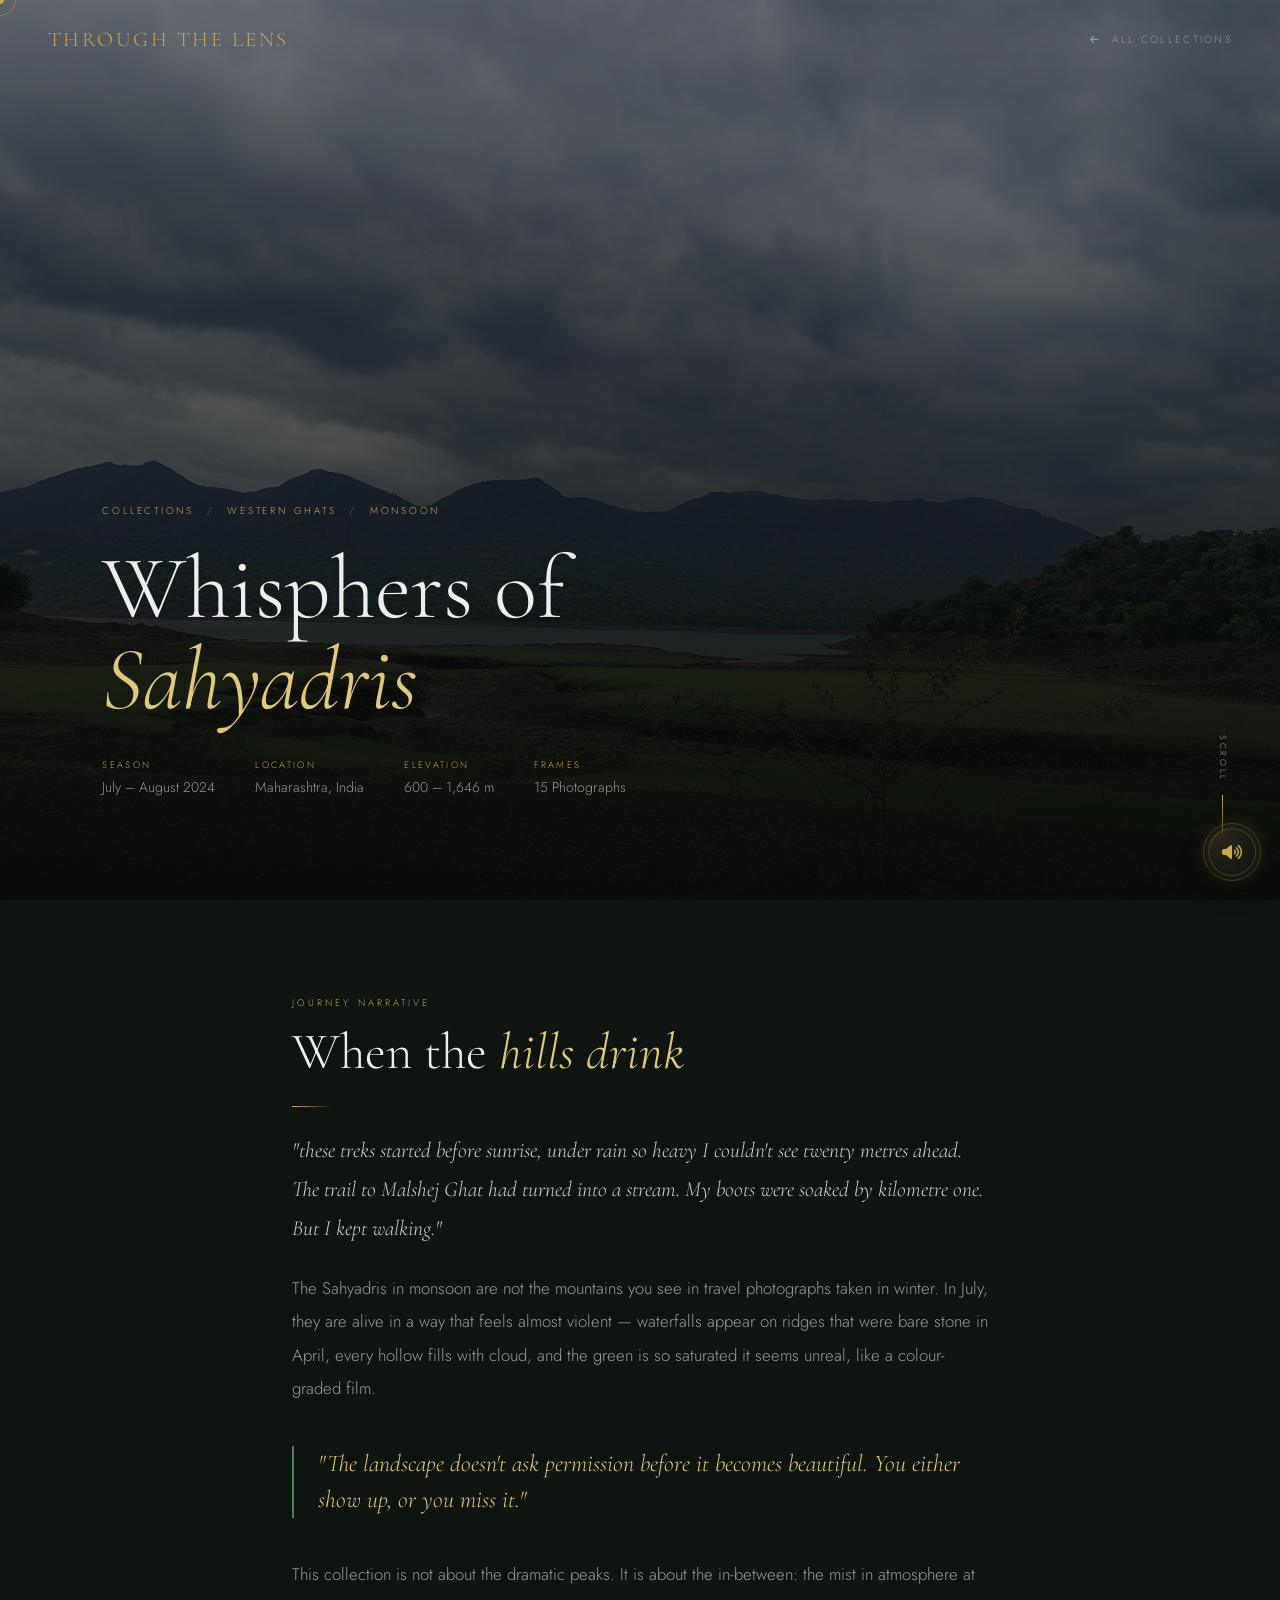
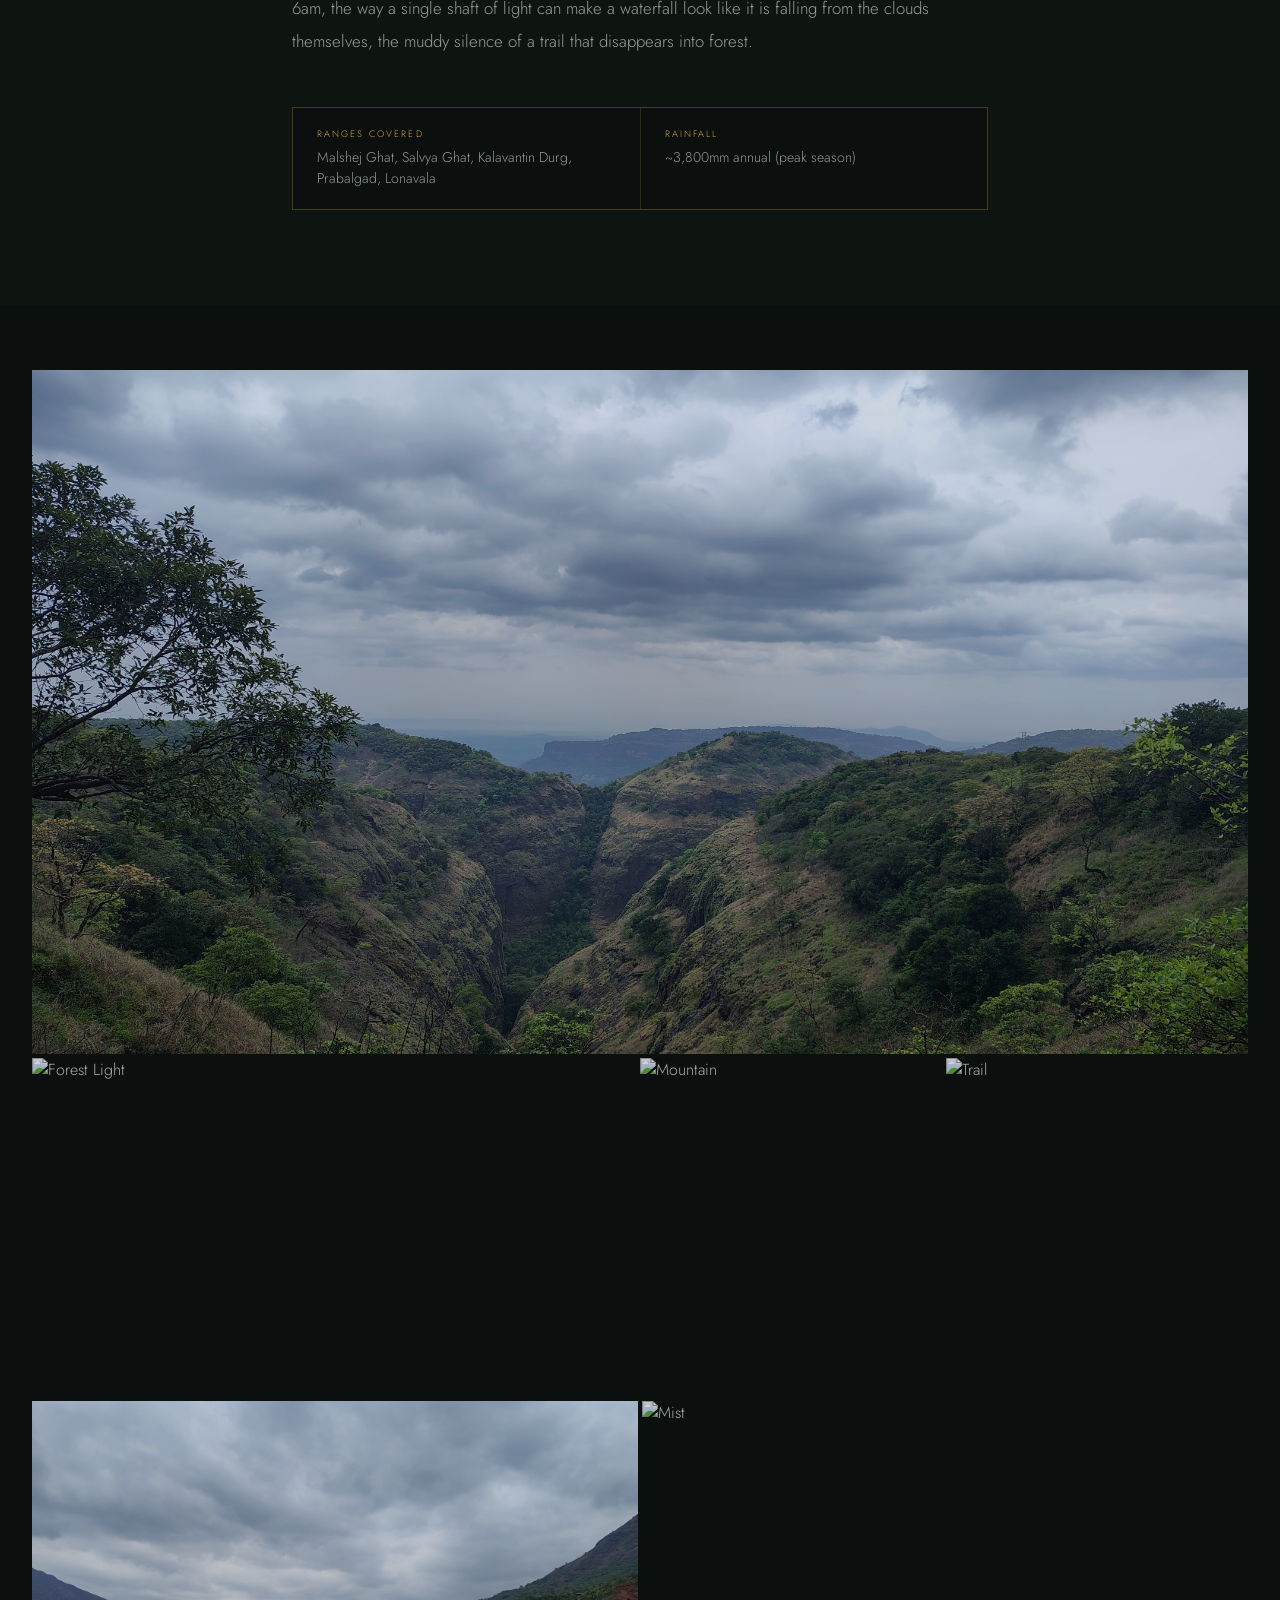
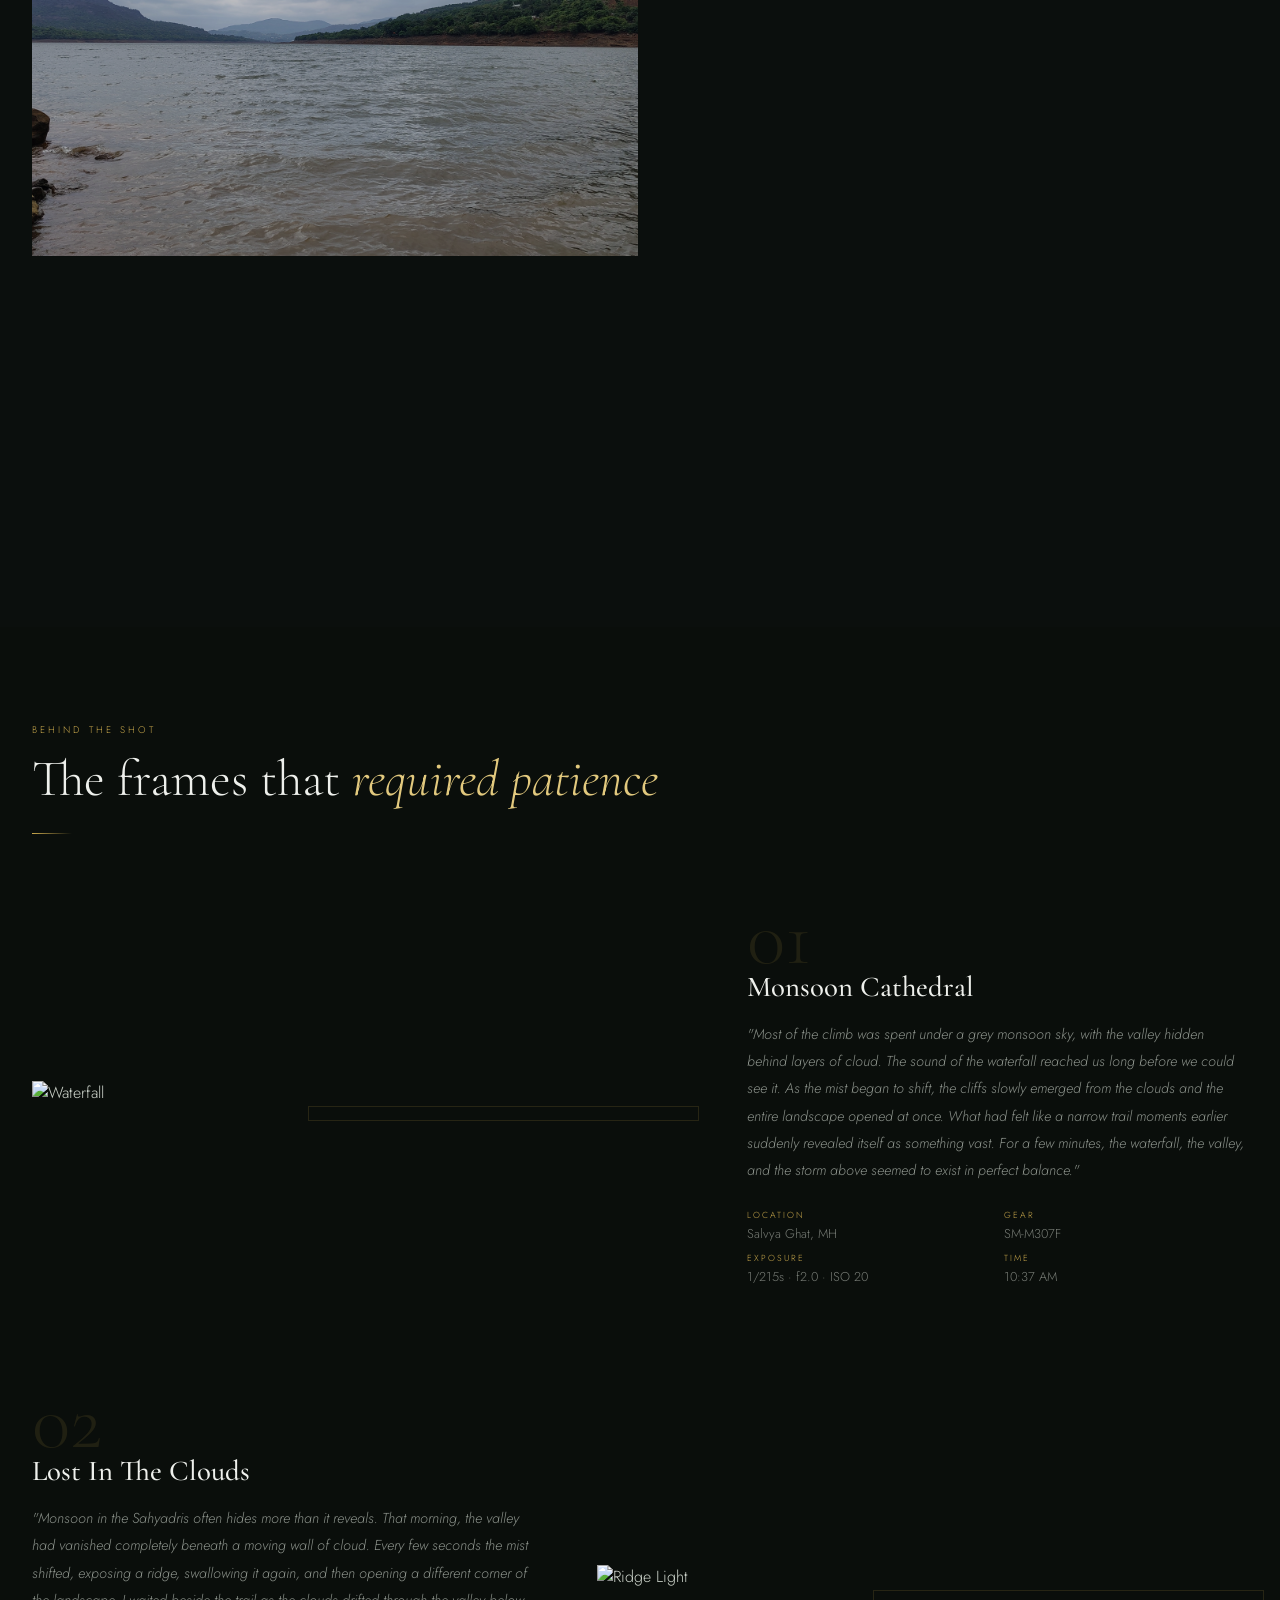
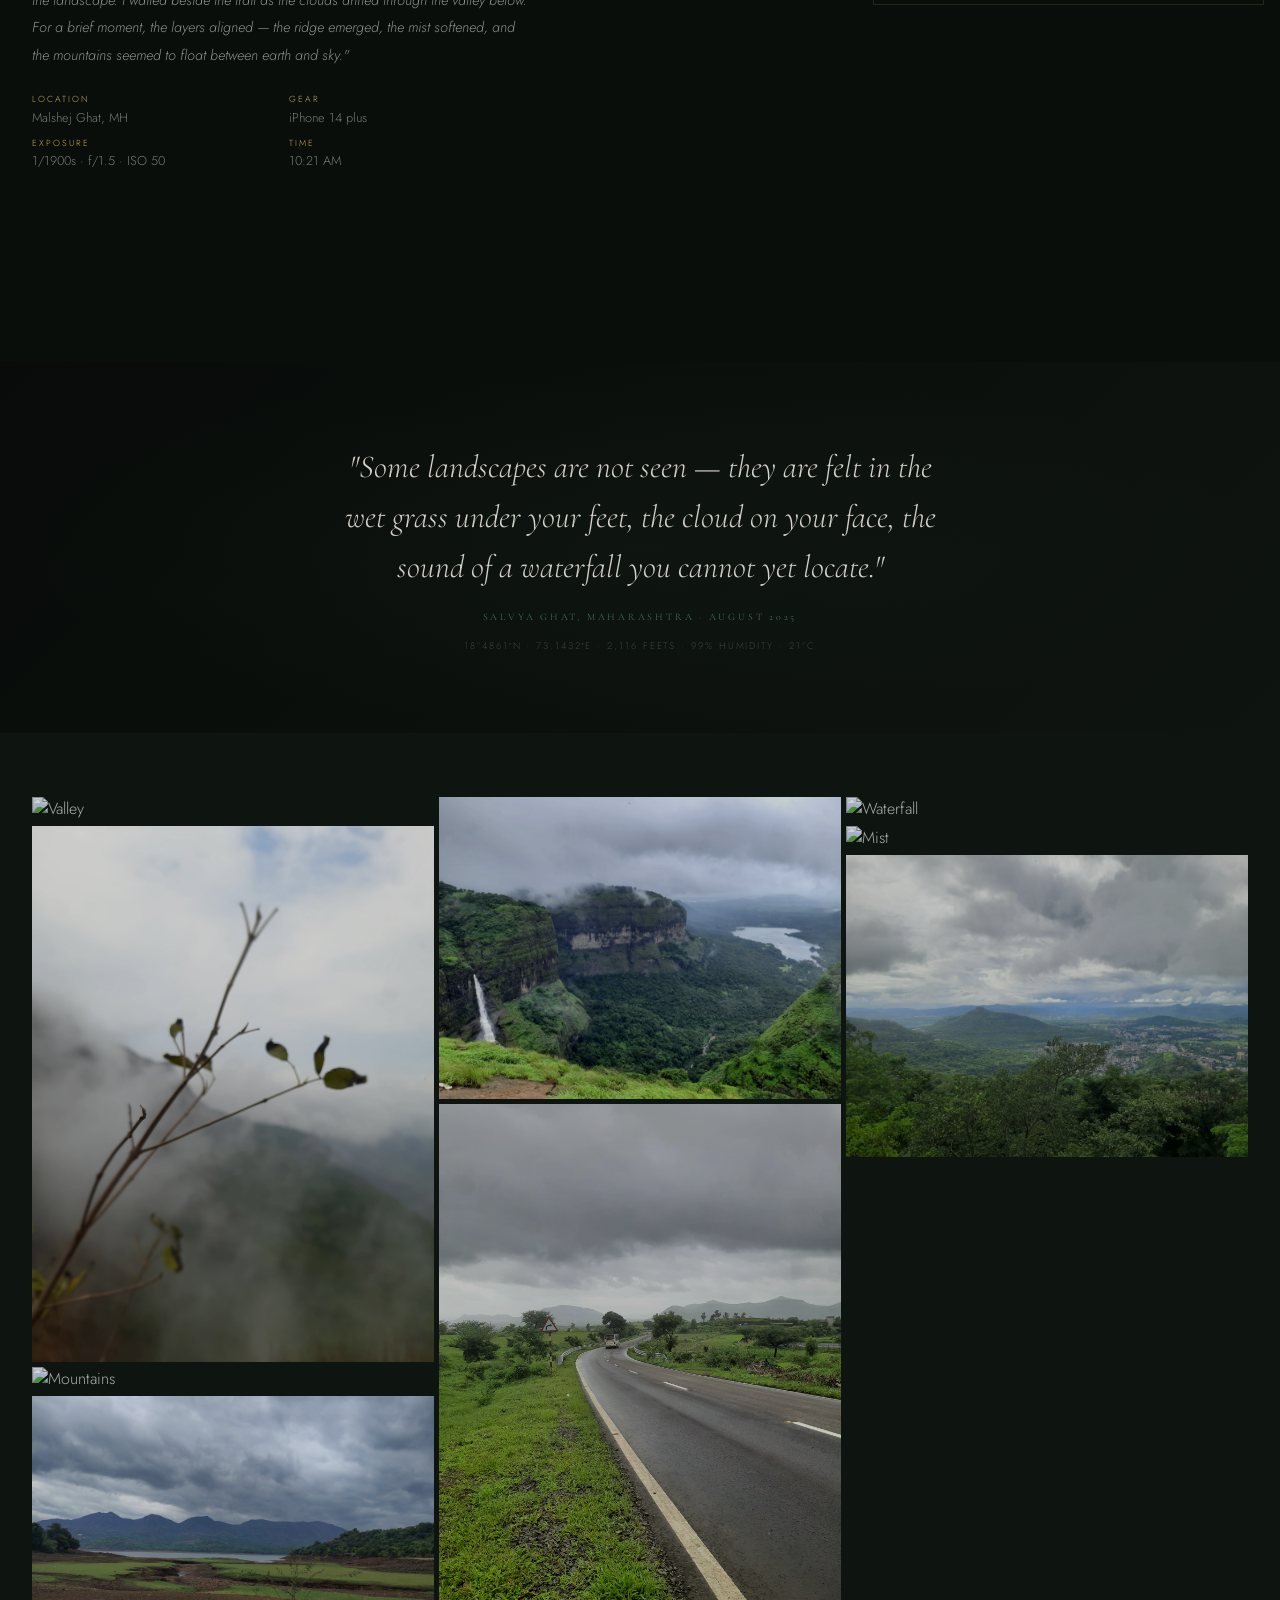
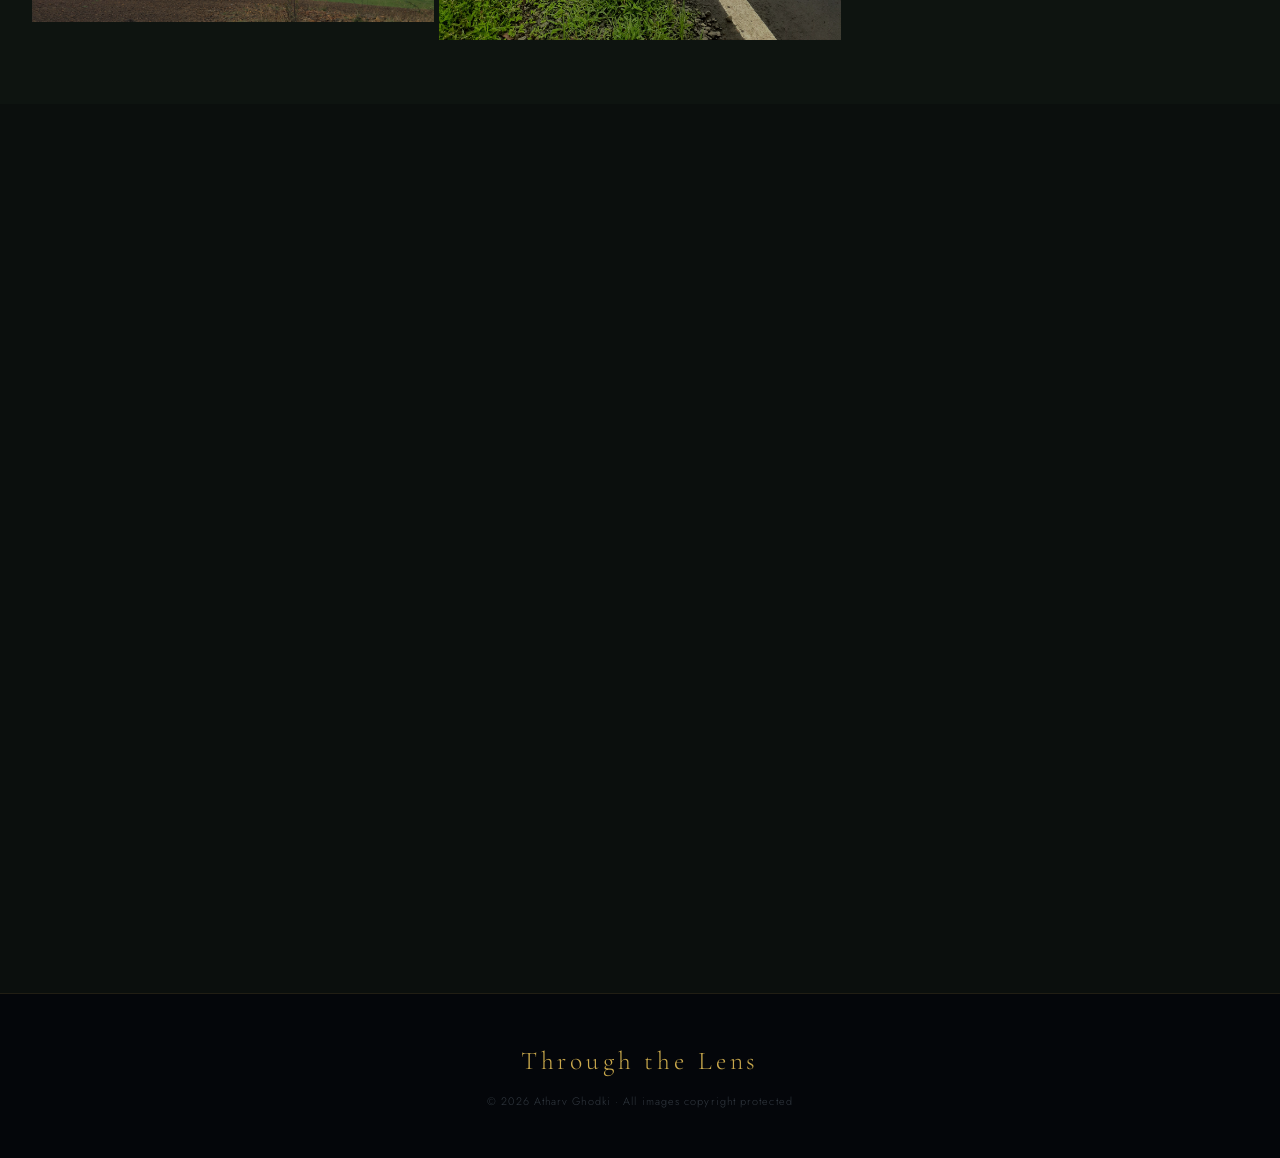
==== collection-sahyadris.html @ ffb7a4fd "Initial commit" ====
<!DOCTYPE html>

<html lang="en">
<head>
<meta charset="utf-8"/>
<meta content="width=device-width, initial-scale=1.0" name="viewport"/>
<link rel="icon" href="assets/images/icons/favicon.ico">
<link rel="apple-touch-icon" href="assets/images/icons/favicon.png">
<title>Whisphers of Sahyadris — Through the Lens</title>
<link href="https://fonts.googleapis.com" rel="preconnect"/>
<link crossorigin="" href="https://fonts.gstatic.com" rel="preconnect"/>
<link href="https://fonts.googleapis.com/css2?family=Cormorant+Garamond:ital,wght@0,300;0,400;0,600;1,300;1,400;1,600&amp;family=Jost:wght@200;300;400;500&amp;display=swap" rel="stylesheet"/>
<link href="https://cdn.jsdelivr.net/npm/bootstrap@5.3.3/dist/css/bootstrap.min.css" rel="stylesheet">
<link href="https://cdnjs.cloudflare.com/ajax/libs/font-awesome/6.5.0/css/all.min.css" rel="stylesheet">

</link></link><link href="assets/css/collection-sahyadris.css" rel="stylesheet"/></head>
<body>

  <audio id="global-audio" loop>
      <source src="assets/audio/moonlight.mp3" type="audio/mpeg">
  </audio>

<div id="cursor"></div>
<div id="cursor-ring"></div>
<div id="progress-bar"></div>
<!-- NAV -->
<nav id="mainNav">
<div class="nav-inner">
<a class="nav-brand" href="index.html">Through the Lens</a>
<a class="nav-back" href="index.html#collections"><i class="fas fa-arrow-left"></i> All Collections</a>
</div>
</nav>
<!-- HERO -->
<section id="hero">
<!-- <img alt="Sahyadris Monsoon" class="hero-img" src="https://images.unsplash.com/photo-1467579424161-6bbc141569d7?w=1920&amp;q=85"/> -->
<!-- <img class="hero-img" alt="Sahyadris Monsoon" src="assets/images/hero/hero1.jpeg"> -->
<img class="hero-img" alt="Sahyadris Monsoon" src="assets/images/collections/Whispers of Sahyadris/sahyadri hero.jpg">
<div class="hero-gradient"></div>
<div class="hero-content">
<div class="hero-breadcrumb">Collections <span>/</span> Western Ghats <span>/</span> Monsoon</div>
<h1 class="hero-title">Whisphers of<em>Sahyadris</em></h1>
<div class="hero-meta">
<div class="hero-meta-item"><div class="hero-meta-label">Season</div><div class="hero-meta-val">July – August 2024</div></div>
<div class="hero-meta-item"><div class="hero-meta-label">Location</div><div class="hero-meta-val">Maharashtra, India</div></div>
<div class="hero-meta-item"><div class="hero-meta-label">Elevation</div><div class="hero-meta-val">600 – 1,646 m</div></div>
<div class="hero-meta-item"><div class="hero-meta-label">Frames</div><div class="hero-meta-val">15 Photographs</div></div>
</div>
</div>
<div class="hero-scroll">
<div class="hero-scroll-txt">Scroll</div>
<div class="hero-scroll-line"></div>
</div>
</section>
<!-- STORY -->
<section class="section" id="story">
<div class="container-narrow">
<div class="fade-up">
<div class="section-label">Journey Narrative</div>
<h2 class="section-title">When the <em>hills drink</em></h2>
<div class="divider"></div>
</div>
<div class="story-text fade-up" style="transition-delay:.15s">
<p>"these treks started before sunrise, under rain so heavy I couldn't see twenty metres ahead. The trail to Malshej Ghat had turned into a stream. My boots were soaked by kilometre one. But I kept walking."</p>
<p>The Sahyadris in monsoon are not the mountains you see in travel photographs taken in winter. In July, they are alive in a way that feels almost violent — waterfalls appear on ridges that were bare stone in April, every hollow fills with cloud, and the green is so saturated it seems unreal, like a colour-graded film.</p>
<div class="story-pull">"The landscape doesn't ask permission before it becomes beautiful. You either show up, or you miss it."</div>
<!-- <p>I spent eleven days across four ranges — Harishchandragad, Rajmachi, Bhimashankar, and Kalsubai. Each morning I woke before light and waited. Sometimes for twenty minutes. Sometimes for two hours. Some frames arrived as gifts. Others I earned.</p> -->
<p>This collection is not about the dramatic peaks. It is about the in-between: the mist in atmosphere at 6am, the way a single shaft of light can make a waterfall look like it is falling from the clouds themselves, the muddy silence of a trail that disappears into forest.</p>
</div>
<div class="trip-details fade-up" style="transition-delay:.3s">
<div class="trip-detail"><div class="trip-detail-label">Ranges Covered</div><div class="trip-detail-val">Malshej Ghat, Salvya Ghat, Kalavantin Durg, Prabalgad, Lonavala</div></div>
<!-- <div class="trip-detail"><div class="trip-detail-label">Duration</div><div class="trip-detail-val">11 days across 4 treks</div></div> -->
<div class="trip-detail"><div class="trip-detail-label">Rainfall</div><div class="trip-detail-val">~3,800mm annual (peak season)</div></div>
<!-- <div class="trip-detail"><div class="trip-detail-label">Camera</div><div class="trip-detail-val">Sony α7R V + 16-35 f/4 · 70-200 f/2.8</div></div> -->
</div>
</div>
</section>
<!-- GALLERY PART 1 -->
<section class="section" id="gallery1" style="padding:4rem 0;">
<div class="container-wide">
<div class="fade-up">
<!-- <img alt="Sahyadri Valley" class="gallery-hero" onclick="openLb(0)" src="https://images.unsplash.com/photo-1447752875215-b2761acb3c5d?w=1800&amp;q=85"/> -->
<!-- <img alt="Sahyadri Valley" class="gallery-hero" onclick="openLb(0)" src="assets/images/collections/Whispers of Sahyadris/img3 reduce brightnes.jpg"/> -->
<img alt="Sahyadri Valley" class="gallery-hero" onclick="openLb(0)" src="assets/images/collections/Whispers of Sahyadris/img1.jpg"/>
</div>
<div class="gallery-trio fade-up" style="transition-delay:.1s">
<!-- <div class="gallery-item wide" onclick="openLb(1)"><img alt="Forest Light" src="https://images.unsplash.com/photo-1441974231531-c6227db76b6e?w=900&amp;q=80"/></div> -->
<div class="gallery-item wide" onclick="openLb(1)"><img alt="Forest Light" src="assets/images/collections/Whispers of Sahyadris/img3 reduce brightness.jpg"/></div>
<div class="gallery-item square" onclick="openLb(2)"><img alt="Mountain" src="assets/images/collections/Whispers of Sahyadris/img2.jpg"/></div>
<div class="gallery-item square" onclick="openLb(3)"><img alt="Trail" src="assets/images/collections/Whispers of Sahyadris/fav4.jpg"/></div>
</div>
<div class="gallery-duo fade-up" style="transition-delay:.2s">
<div class="gallery-item" onclick="openLb(4)" style="aspect-ratio:4/3;"><img alt="Waterfall" src="assets/images/collections/Whispers of Sahyadris/poster.jpg"/></div>
<div class="gallery-item" onclick="openLb(5)" style="aspect-ratio:4/5;"><img alt="Mist" src="assets/images/collections/Whispers of Sahyadris/img4.jpg"/></div>
</div>
</div>
</section>
<!-- BTS SECTION -->
<section class="section" id="bts">
<div class="container-wide">
<div class="fade-up">
<div class="section-label">Behind the Shot</div>
<h2 class="section-title">The frames that <em>required patience</em></h2>
<div class="divider"></div>
</div>
<!-- BTS 1 -->
<div class="bts-card fade-up" style="transition-delay:.1s; margin-top:4rem;">
<div class="bts-img-wrap">
<img alt="Waterfall" class="bts-img" onclick="openLb(6)" src="assets/images/collections/Whispers of Sahyadris/fav.jpg"/>
</div>
<div class="bts-text">
<div class="bts-num">01</div>
<h3 class="bts-title">Monsoon Cathedral</h3>
<p class="bts-story">"Most of the climb was spent under a grey monsoon sky, with the valley hidden behind layers of cloud. The sound of the waterfall reached us long before we could see it. As the mist began to shift, the cliffs slowly emerged from the clouds and the entire landscape opened at once. What had felt like a narrow trail moments earlier suddenly revealed itself as something vast. For a few minutes, the waterfall, the valley, and the storm above seemed to exist in perfect balance."</p>
<div class="bts-specs">
<div class="bts-spec-item"><div class="bts-spec-label">Location</div><div class="bts-spec-val">Salvya Ghat, MH</div></div>
<div class="bts-spec-item"><div class="bts-spec-label">Gear</div><div class="bts-spec-val">SM-M307F</div></div>
<div class="bts-spec-item"><div class="bts-spec-label">Exposure</div><div class="bts-spec-val">1/215s · f2.0 · ISO 20</div></div>
<div class="bts-spec-item"><div class="bts-spec-label">Time</div><div class="bts-spec-val">10:37 AM</div></div>
</div>
</div>
</div>
<!-- BTS 2 -->
<div class="bts-card reverse fade-up" style="transition-delay:.1s">
<div class="bts-img-wrap">
<img alt="Ridge Light" class="bts-img" onclick="openLb(7)" style="aspect-ratio:1/1;" src="assets/images/collections/Whispers of Sahyadris/img4.jpg"/>
</div>
<div class="bts-text">
<div class="bts-num">02</div>
<h3 class="bts-title">Lost In The Clouds</h3>
<p class="bts-story">"Monsoon in the Sahyadris often hides more than it reveals. That morning, the valley had vanished completely beneath a moving wall of cloud. Every few seconds the mist shifted, exposing a ridge, swallowing it again, and then opening a different corner of the landscape. I waited beside the trail as the clouds drifted through the valley below. For a brief moment, the layers aligned — the ridge emerged, the mist softened, and the mountains seemed to float between earth and sky."</p>
<div class="bts-specs">
<div class="bts-spec-item"><div class="bts-spec-label">Location</div><div class="bts-spec-val">Malshej Ghat, MH</div></div>
<div class="bts-spec-item"><div class="bts-spec-label">Gear</div><div class="bts-spec-val">iPhone 14 plus</div></div>
<div class="bts-spec-item"><div class="bts-spec-label">Exposure</div><div class="bts-spec-val">1/1900s · f/1.5 · ISO 50</div></div>
<div class="bts-spec-item"><div class="bts-spec-label">Time</div><div class="bts-spec-val">10:21 AM</div></div>
</div>
</div>
</div>
</div>
</section>
<!-- QUOTE DIVIDER -->
<div class="quote-divider">
<blockquote class="fade-up">
    "Some landscapes are not seen — they are felt in the wet grass under your feet, the cloud on your face, the sound of a waterfall you cannot yet locate."
    <cite>Salvya Ghat, Maharashtra · August 2025</cite>
</blockquote>
<div class="coord-line fade-up">18°4861′N · 73.1432′E · 2,116 feets · 99% Humidity · 21°C</div>
</div>
<!-- GALLERY PART 2 -->
<section class="section" id="gallery2" style="padding:4rem 0;">
<div class="container-wide">
<div class="masonry fade-up">
<div class="masonry-item" onclick="openLb(8)"><img alt="Valley" src="assets/images/collections/Whispers of Sahyadris/fav4.jpg"/></div>
<div class="masonry-item" onclick="openLb(9)"><img alt="Forest" src="assets/images/collections/Whispers of Sahyadris/patti.jpg"/></div>
<div class="masonry-item" onclick="openLb(10)"><img alt="Mountains" src="assets/images/collections/Whispers of Sahyadris/waterfall.jpg"/></div>
<div class="masonry-item" onclick="openLb(11)"><img alt="Trail" src="assets/images/collections/Whispers of Sahyadris/sahyadri hero.jpg"/></div>
<div class="masonry-item" onclick="openLb(12)"><img alt="Trees" src="assets/images/collections/Whispers of Sahyadris/Hero1.jpg"/></div>
<div class="masonry-item" onclick="openLb(13)"><img alt="River" src="assets/images/collections/Whispers of Sahyadris/road.jpg"/></div>
<div class="masonry-item" onclick="openLb(14)"><img alt="Waterfall" src="assets/images/collections/Whispers of Sahyadris/img5.jpg"/></div>
<div class="masonry-item" onclick="openLb(15)"><img alt="Mist" src="assets/images/collections/Whispers of Sahyadris/img6.jpg"/></div>
<div class="masonry-item" onclick="openLb(16)"><img alt="Peaks" src="assets/images/collections/Whispers of Sahyadris/Lonavala.jpg"/></div>
</div>
</div>
</section>
<!-- RELATED -->
<section class="section" id="related">
<div class="container-wide">
<div class="fade-up">
<div class="section-label">Explore More</div>
<h2 class="section-title">Other <em>Collections</em></h2>
<div class="divider"></div>
</div>
<div class="related-grid fade-up" style="transition-delay:.15s">
<a class="related-card" href="collection-spiti.html">
<!-- <img alt="Spiti" src="https://images.unsplash.com/photo-1464822759023-fed622ff2c3b?w=700&amp;q=80"/> -->
<img alt="Spiti" src="assets/images/icons/Hero3.jpeg"/>

<div class="related-card-info">
<div class="related-card-tag">Lights · And Beyond</div>
<div class="related-card-name">Chasing Lights</div>
<div class="related-card-desc">WSunlight, silhouettes, sacred flames, and the quiet warmth found between moments.</div>
</div>
</a>
<a class="related-card" href="collection-coorg.html">
<img alt="Coorg" src="assets/images/icons/Journey.jpeg"/>
<div class="related-card-info">
<div class="related-card-tag">Travel · Stories</div>
<div class="related-card-name">Journeys Beyond Destinations</div>
<div class="related-card-desc">Fleeting roads, passing landscapes, and stories found between destinations</div>
</div>
</a>
<a class="related-card" href="index.html#collections">
<img alt="All Collections" src="assets/images/icons/sunflower.jpg"/>
<div class="related-card-info">
<div class="related-card-tag">All Collections</div>
<div class="related-card-name">View All Series</div>
<div class="related-card-desc">Browse the complete visual archive.</div>
</div>
</a>
</div>
</div>
</section>
<footer>
<div class="footer-brand">Through the Lens</div>
<div class="footer-copy">© 2026 Atharv Ghodki · All images copyright protected</div>
</footer>
<!-- LIGHTBOX -->
<div id="lightbox">
<button class="lb-close" id="lbClose"><i class="fas fa-times"></i></button>
<img alt="" id="lbImg" src=""/>
<div class="lb-nav">
<button onclick="lbNav(-1)"><i class="fas fa-chevron-left"></i></button>
<button onclick="lbNav(1)"><i class="fas fa-chevron-right"></i></button>
</div>
<div class="lb-info">
<div class="lb-title" id="lbTitle"></div>
<div class="lb-specs" id="lbSpecs"></div>
</div>
</div>
<!-- AMBIENT AUDIO BUTTON -->
<!-- <button class="audio-btn" id="audioBtn" title="Toggle ambient rain sounds">
<div class="ripple"></div>
<i class="fas fa-volume-xmark" id="audioIcon"></i>
</button> -->

<!-- ───────────────────────────── -->
<!-- AMBIENT AUDIO SYSTEM -->
<!-- ───────────────────────────── -->



<!-- Hero Dynamic Audio -->
<audio id="hero-audio" loop></audio>

<!-- Global Ambient Audio -->
<audio id="global-audio" loop>
    <source src="assets/audio/global-ambient.mp3" type="audio/mpeg">
</audio>

<button class="audio-btn active" id="audio-toggle">

    <div class="ripple"></div>

    <i class="fas fa-volume-high audio-on"></i>

    <span class="audio-off">×</span>

</button>

<script src="assets/js/collection-sahyadris.js"></script></body>
</html>
---- assets/css/collection-sahyadris.css ----
:root {
      --ink:     #080b09;
      --gold:    #c9a84c;
      --gold-lt: #e2c97e;
      --mist:    #8a9ba8;
      --dark:    #0b0f0d;
      --dark2:   #0e1410;
      --accent:  #4a7c59;
      --border:  rgba(201,168,76,.15);
      --ease:    cubic-bezier(.25,.46,.45,.94);
    }
    *, *::before, *::after { box-sizing:border-box; margin:0; padding:0; }
    html { scroll-behavior:smooth; }
    body {
      background: var(--dark);
      color: #cdd4cb;
      font-family: 'Jost', sans-serif;
      font-weight: 300;
      overflow-x: hidden;
      cursor: none;
    }
    ::-webkit-scrollbar { width:2px; }
    ::-webkit-scrollbar-thumb { background:var(--gold); }

    /* CURSOR */
    #cursor { width:8px; height:8px; background:var(--gold); border-radius:50%; position:fixed; top:0; left:0; pointer-events:none; z-index:9999; transform:translate(-50%,-50%); transition:width .3s, height .3s; }
    #cursor-ring { width:32px; height:32px; border:1px solid rgba(201,168,76,.4); border-radius:50%; position:fixed; top:0; left:0; pointer-events:none; z-index:9998; transform:translate(-50%,-50%); transition:transform .18s cubic-bezier(.25,.46,.45,.94); }

    /* PROGRESS */
    #progress-bar { position:fixed; top:0; left:0; height:2px; z-index:1001; background:var(--gold); width:0%; transition:width .1s; }

    /* NAV */
    #mainNav {
      position:fixed; top:0; left:0; right:0; z-index:1000;
      padding:1.5rem 3rem;
      transition:all .5s var(--ease);
    }
    #mainNav.scrolled {
      background:rgba(8,11,9,.93);
      backdrop-filter:blur(12px);
      padding:1rem 3rem;
      border-bottom:1px solid var(--border);
    }
    .nav-inner { display:flex; align-items:center; justify-content:space-between; max-width:1400px; margin:0 auto; }
    .nav-brand { font-family:'Cormorant Garamond'; font-size:1.3rem; color:var(--gold) !important; letter-spacing:.12em; text-transform:uppercase; text-decoration:none; }
    .nav-back { display:flex; align-items:center; gap:.7rem; font-size:.65rem; letter-spacing:.22em; text-transform:uppercase; color:rgba(205,212,203,.55); text-decoration:none; transition:color .3s; }
    .nav-back:hover { color:var(--gold-lt); }
    .nav-back i { font-size:.6rem; }

    /* HERO */
    #hero {
      height:100vh; position:relative; overflow:hidden;
      display:flex; align-items:flex-end;
    }
    .hero-img {
      position:absolute; inset:0;
      width:100%; height:100%; object-fit:cover;
      filter:brightness(.45);
      transform:scale(1.04);
      animation: heroZoom 12s var(--ease) forwards;
    }
    @keyframes heroZoom { to { transform:scale(1); } }
    .hero-gradient {
      position:absolute; inset:0;
      background: linear-gradient(to top, rgba(8,11,9,.95) 0%, rgba(8,11,9,.3) 50%, transparent 100%);
    }
    .hero-content {
      position:relative; z-index:2;
      padding:0 8% 8%;
      max-width:900px;
    }
    .hero-breadcrumb {
      display:flex; align-items:center; gap:.8rem;
      font-size:.62rem; letter-spacing:.28em; text-transform:uppercase;
      color:var(--gold); margin-bottom:1.5rem;
      opacity:0; animation:fadeUp .8s var(--ease) .3s forwards;
    }
    .hero-breadcrumb span { color:rgba(205,212,203,.4); }
    .hero-title {
      font-family:'Cormorant Garamond'; font-size:clamp(3rem,7vw,6.5rem);
      font-weight:300; line-height:1.02; color:#eef0ec;
      opacity:0; animation:fadeUp 1s var(--ease) .5s forwards;
    }
    .hero-title em { font-style:italic; color:var(--gold-lt); display:block; }
    .hero-meta {
      display:flex; gap:2.5rem; flex-wrap:wrap;
      margin-top:2rem;
      opacity:0; animation:fadeUp .8s var(--ease) .8s forwards;
    }
    .hero-meta-item { display:flex; flex-direction:column; gap:.3rem; }
    .hero-meta-label { font-size:.58rem; letter-spacing:.25em; text-transform:uppercase; color:var(--gold); }
    .hero-meta-val { font-size:.88rem; color:rgba(205,212,203,.7); }
    .hero-scroll {
      position:absolute; right:4%; bottom:5%; z-index:2;
      display:flex; flex-direction:column; align-items:center; gap:.8rem;
      opacity:0; animation:fadeUp .8s var(--ease) 1.2s forwards;
    }
    .hero-scroll-txt { font-size:.55rem; letter-spacing:.3em; text-transform:uppercase; color:var(--mist); writing-mode:vertical-rl; }
    .hero-scroll-line { width:1px; height:60px; background:linear-gradient(to bottom, var(--gold), transparent); }
    @keyframes fadeUp { from{opacity:0;transform:translateY(28px)} to{opacity:1;transform:translateY(0)} }

    /* SECTIONS */
    .section { padding:6rem 0; }
    .container-narrow { max-width:760px; margin:0 auto; padding:0 2rem; }
    .container-wide { max-width:1400px; margin:0 auto; padding:0 2rem; }
    .section-label { font-size:.6rem; letter-spacing:.32em; text-transform:uppercase; color:var(--gold); margin-bottom:.8rem; font-family:'Jost'; }
    .section-title { font-family:'Cormorant Garamond'; font-size:clamp(2rem,4vw,3.2rem); font-weight:300; color:#eef0ec; line-height:1.15; }
    .section-title em { font-style:italic; color:var(--gold-lt); }
    .divider { width:40px; height:1px; background:linear-gradient(to right, var(--gold), transparent); margin:1.5rem 0; }

    /* STORY SECTION */
    #story { background: var(--dark2); }
    .story-text { font-size:1.05rem; line-height:2; color:rgba(205,212,203,.72); }
    .story-text p { margin-bottom:1.5rem; }
    .story-text p:first-child { font-family:'Cormorant Garamond'; font-size:1.35rem; color:#cdd4cb; font-style:italic; line-height:1.8; }
    .story-pull {
      border-left:2px solid var(--accent);
      padding-left:1.5rem; margin:2.5rem 0;
      font-family:'Cormorant Garamond'; font-size:1.5rem; font-style:italic;
      color:var(--gold-lt); line-height:1.5;
    }
    .trip-details {
      display:grid; grid-template-columns:repeat(auto-fit,minmax(160px,1fr));
      gap:1px; background:var(--border);
      margin-top:3rem; border:1px solid var(--border);
    }
    .trip-detail {
      background:var(--dark); padding:1.2rem 1.5rem;
    }
    .trip-detail-label { font-size:.58rem; letter-spacing:.22em; text-transform:uppercase; color:var(--gold); margin-bottom:.4rem; }
    .trip-detail-val { font-size:.88rem; color:rgba(205,212,203,.7); }

    /* GALLERY LAYOUTS */
    #gallery1 { background:var(--dark); }
    .gallery-hero {
      width:100%; aspect-ratio:16/9; object-fit:cover;
      margin-bottom:4px;
      filter:brightness(.88);
      transition:filter .6s;
      cursor:none;
    }
    .gallery-hero:hover { filter:brightness(1); }
    .gallery-duo {
      display:grid; grid-template-columns:1fr 1fr; gap:4px;
      margin-bottom:4px;
    }
    .gallery-trio {
      display:grid; grid-template-columns:2fr 1fr 1fr; gap:4px;
      margin-bottom:4px;
    }
    .gallery-quad {
      display:grid; grid-template-columns:1fr 1fr 1fr 1fr; gap:4px;
    }
    .gallery-item {
      overflow:hidden; position:relative; cursor:none;
    }
    .gallery-item img {
      width:100%; height:100%; object-fit:cover;
      display:block; filter:brightness(.82);
      transition:transform .7s var(--ease), filter .7s;
    }
    .gallery-item:hover img { transform:scale(1.04); filter:brightness(1); }
    .gallery-item.tall { aspect-ratio:3/4; }
    .gallery-item.square { aspect-ratio:1/1; }
    .gallery-item.wide { aspect-ratio:16/9; }
    .gallery-item.cinema { aspect-ratio:21/9; }

    /* BTS SECTION */
    #bts { background:#0a0e0b; }
    .bts-card {
      display:grid; grid-template-columns:1.3fr 1fr; gap:4rem;
      align-items:center; margin-bottom:6rem;
    }
    .bts-card.reverse { grid-template-columns:1fr 1.3fr; }
    .bts-card.reverse .bts-img-wrap { order:2; }
    .bts-card.reverse .bts-text { order:1; }
    @media(max-width:768px) { .bts-card, .bts-card.reverse { grid-template-columns:1fr; } .bts-card.reverse .bts-img-wrap { order:1; } .bts-card.reverse .bts-text { order:2; } }
    .bts-img-wrap { position:relative; }
    .bts-img-wrap::after {
      content:''; position:absolute;
      bottom:-16px; right:-16px;
      width:60%; height:60%;
      border:1px solid var(--border);
      pointer-events:none;
    }
    .bts-img { width:100%; aspect-ratio:4/3; object-fit:cover; cursor:none; transition:filter .5s; }
    .bts-img:hover { filter:brightness(.8); }
    .bts-num { font-family:'Cormorant Garamond'; font-size:5rem; color:rgba(201,168,76,.12); line-height:1; margin-bottom:-.5rem; }
    .bts-title { font-family:'Cormorant Garamond'; font-size:1.8rem; color:#eef0ec; margin-bottom:1rem; }
    .bts-story { font-size:.9rem; color:rgba(205,212,203,.65); line-height:1.9; font-style:italic; margin-bottom:1.5rem; }
    .bts-specs { display:grid; grid-template-columns:1fr 1fr; gap:.6rem .8rem; }
    .bts-spec-item { }
    .bts-spec-label { font-size:.55rem; letter-spacing:.22em; text-transform:uppercase; color:var(--gold); }
    .bts-spec-val { font-size:.8rem; color:rgba(205,212,203,.55); margin-top:.1rem; }

    /* QUOTE DIVIDER */
    .quote-divider {
      padding:5rem 0; text-align:center;
      background:linear-gradient(135deg, #080b09 0%, #0e1410 100%);
      position:relative; overflow:hidden;
    }
    .quote-divider::before {
      content:''; position:absolute; inset:0;
      background:radial-gradient(ellipse at center, rgba(74,124,89,.05) 0%, transparent 70%);
    }
    .quote-divider blockquote {
      font-family:'Cormorant Garamond'; font-size:clamp(1.3rem,3vw,2rem);
      font-style:italic; color:#d4cfc8;
      max-width:680px; margin:0 auto; padding:0 2rem;
      line-height:1.55; position:relative;
    }
    .quote-divider cite {
      display:block; margin-top:1.2rem;
      font-size:.62rem; letter-spacing:.28em; text-transform:uppercase;
      color:var(--accent); font-style:normal;
    }
    .coord-line {
      font-size:.6rem; letter-spacing:.2em; text-transform:uppercase;
      color:rgba(138,155,168,.35); margin-top:.8rem;
    }

    /* GALLERY 2 */
    #gallery2 { background:var(--dark2); }
    .masonry { columns:3 240px; gap:5px; }
    .masonry-item { break-inside:avoid; margin-bottom:5px; overflow:hidden; cursor:none; position:relative; }
    .masonry-item img { width:100%; display:block; filter:brightness(.82); transition:transform .6s var(--ease), filter .6s; }
    .masonry-item:hover img { transform:scale(1.04); filter:brightness(1); }

    /* AUDIO AMBIENT */
    /* .audio-btn {
      position:fixed; bottom:2rem; right:2rem; z-index:500;
      width:44px; height:44px; border-radius:50%;
      border:1px solid var(--border); background:rgba(8,11,9,.85);
      backdrop-filter:blur(8px);
      display:flex; align-items:center; justify-content:center;
      color:var(--gold); font-size:.85rem;
      cursor:none; transition:border-color .3s;
    }
    .audio-btn:hover { border-color:var(--gold); }
    .audio-btn .ripple {
      position:absolute; inset:-6px;
      border-radius:50%; border:1px solid rgba(201,168,76,.25);
      animation:ripple 2s linear infinite;
    }
    @keyframes ripple { from{transform:scale(.8);opacity:1} to{transform:scale(1.4);opacity:0} } */

    /* ───────────────────────────── */
/* AUDIO BUTTON */
/* ───────────────────────────── */

.audio-btn {

    position: fixed;
    bottom: 24px;
    right: 24px;

    width: 48px;
    height: 48px;

    z-index: 9999;

    border-radius: 50%;

    background:
        radial-gradient(
            circle at top left,
            rgba(201,168,76,.18),
            rgba(17,19,24,.95)
        );

    border: 1px solid rgba(201,168,76,.25);

    backdrop-filter: blur(12px);

    display: flex;
    align-items: center;
    justify-content: center;

    color: var(--gold);

    cursor: none;

    transition:
        transform .4s ease,
        border-color .4s ease,
        box-shadow .4s ease,
        opacity .4s ease;

    box-shadow:
        0 10px 30px rgba(0,0,0,.4);

    overflow: visible;
}

.audio-btn:hover {

    transform: scale(1.08);

    border-color: var(--gold-lt);

    box-shadow:
        0 0 25px rgba(201,168,76,.25),
        0 12px 40px rgba(0,0,0,.45);
}

/* Ripple */

.audio-btn .ripple {

    position: absolute;
    inset: -6px;

    border-radius: 50%;

    border: 1px solid rgba(201,168,76,.25);

    animation: ripple 2.5s linear infinite;
}

@keyframes ripple {

    from {

        transform: scale(.85);
        opacity: .8;

    }

    to {

        transform: scale(1.45);
        opacity: 0;

    }
}

/* ON ICON */

.audio-on,
.audio-off {

    position: absolute;

    color: var(--gold);

    transition: all .3s ease;
}

/* Speaker */

.audio-on {

    font-size: 16px;

    opacity: 1;

    transform: scale(1);
}

/* Cross */

.audio-off {

    font-size: 12px;

    font-weight: 400;

    opacity: 0;

    transform: scale(.7);

    line-height: 1;
}

/* Muted State */

.audio-btn.muted .audio-on {

    opacity: 0;

    transform: scale(.7);
}

.audio-btn.muted .audio-off {

    opacity: 1;

    transform: scale(1);
}

/* Active Glow */

.audio-btn.active {

    box-shadow:
        0 0 18px rgba(201,168,76,.25),
        0 10px 30px rgba(0,0,0,.45);
}

/* Auto Hide */

.audio-btn.hidden {

    opacity: 0;

    pointer-events: none;
}

    /* RELATED */
    #related { background:var(--dark); }
    .related-grid { display:grid; grid-template-columns:repeat(auto-fit,minmax(280px,1fr)); gap:2px; margin-top:3rem; }
    .related-card { position:relative; overflow:hidden; cursor:none; aspect-ratio:3/4; display:block; text-decoration:none; }
    .related-card img { width:100%; height:100%; object-fit:cover; filter:brightness(.55); transition:transform .7s var(--ease), filter .7s; }
    .related-card:hover img { transform:scale(1.05); filter:brightness(.4); }
    .related-card-info { position:absolute; bottom:0; left:0; right:0; padding:2rem 1.5rem; background:linear-gradient(to top, rgba(8,11,9,.92), transparent); }
    .related-card-tag { font-size:.58rem; letter-spacing:.22em; text-transform:uppercase; color:var(--gold); margin-bottom:.5rem; }
    .related-card-name { font-family:'Cormorant Garamond'; font-size:1.5rem; color:#eef0ec; }
    .related-card-desc { font-size:.78rem; color:rgba(205,212,203,.5); margin-top:.4rem; max-width:220px; line-height:1.6; opacity:0; transform:translateY(8px); transition:all .4s; }
    .related-card:hover .related-card-desc { opacity:1; transform:translateY(0); }

    /* LIGHTBOX */
    #lightbox { position:fixed; inset:0; z-index:2000; background:rgba(4,6,5,.97); display:flex; align-items:center; justify-content:center; opacity:0; pointer-events:none; transition:opacity .4s; }
    #lightbox.open { opacity:1; pointer-events:all; }
    #lightbox img { max-width:88vw; max-height:82vh; object-fit:contain; }
    .lb-close { position:absolute; top:2rem; right:2.5rem; font-size:1.5rem; color:rgba(205,212,203,.4); cursor:none; background:none; border:none; transition:color .3s; }
    .lb-close:hover { color:var(--gold); }
    .lb-info { position:absolute; bottom:2rem; left:50%; transform:translateX(-50%); text-align:center; width:90%; }
    .lb-title { font-family:'Cormorant Garamond'; font-size:1.1rem; color:#eef0ec; }
    .lb-specs { margin-top:.6rem; display:flex; gap:1.5rem; justify-content:center; flex-wrap:wrap; }
    .lb-spec { font-size:.6rem; letter-spacing:.15em; text-transform:uppercase; color:var(--mist); }
    .lb-spec strong { color:var(--gold-lt); display:block; }
    .lb-nav { position:absolute; top:50%; transform:translateY(-50%); display:flex; justify-content:space-between; width:100%; padding:0 1.5rem; pointer-events:none; }
    .lb-nav button { pointer-events:all; background:rgba(205,212,203,.06); border:1px solid var(--border); color:var(--gold); width:44px; height:44px; cursor:none; font-size:.9rem; transition:all .3s; }
    .lb-nav button:hover { background:rgba(201,168,76,.12); }

    /* FOOTER */
    footer { background:#04060a; padding:3rem; text-align:center; border-top:1px solid var(--border); }
    .footer-brand { font-family:'Cormorant Garamond'; font-size:1.6rem; color:var(--gold); letter-spacing:.15em; }
    .footer-copy { font-size:.68rem; color:rgba(138,155,168,.35); letter-spacing:.1em; margin-top:.8rem; }

    /* FADE */
    .fade-up { opacity:0; transform:translateY(36px); transition:opacity .9s var(--ease), transform .9s var(--ease); }
    .fade-up.visible { opacity:1; transform:translateY(0); }

    /* GRAIN */
    body::after { content:''; position:fixed; inset:0; pointer-events:none; z-index:9997; opacity:.022; background-image:url("data:image/svg+xml,%3Csvg viewBox='0 0 200 200' xmlns='http://www.w3.org/2000/svg'%3E%3Cfilter id='n'%3E%3CfeTurbulence type='fractalNoise' baseFrequency='.9' numOctaves='4' stitchTiles='stitch'/%3E%3C/filter%3E%3Crect width='100%25' height='100%25' filter='url(%23n)'/%3E%3C/svg%3E"); background-repeat:repeat; background-size:160px; }
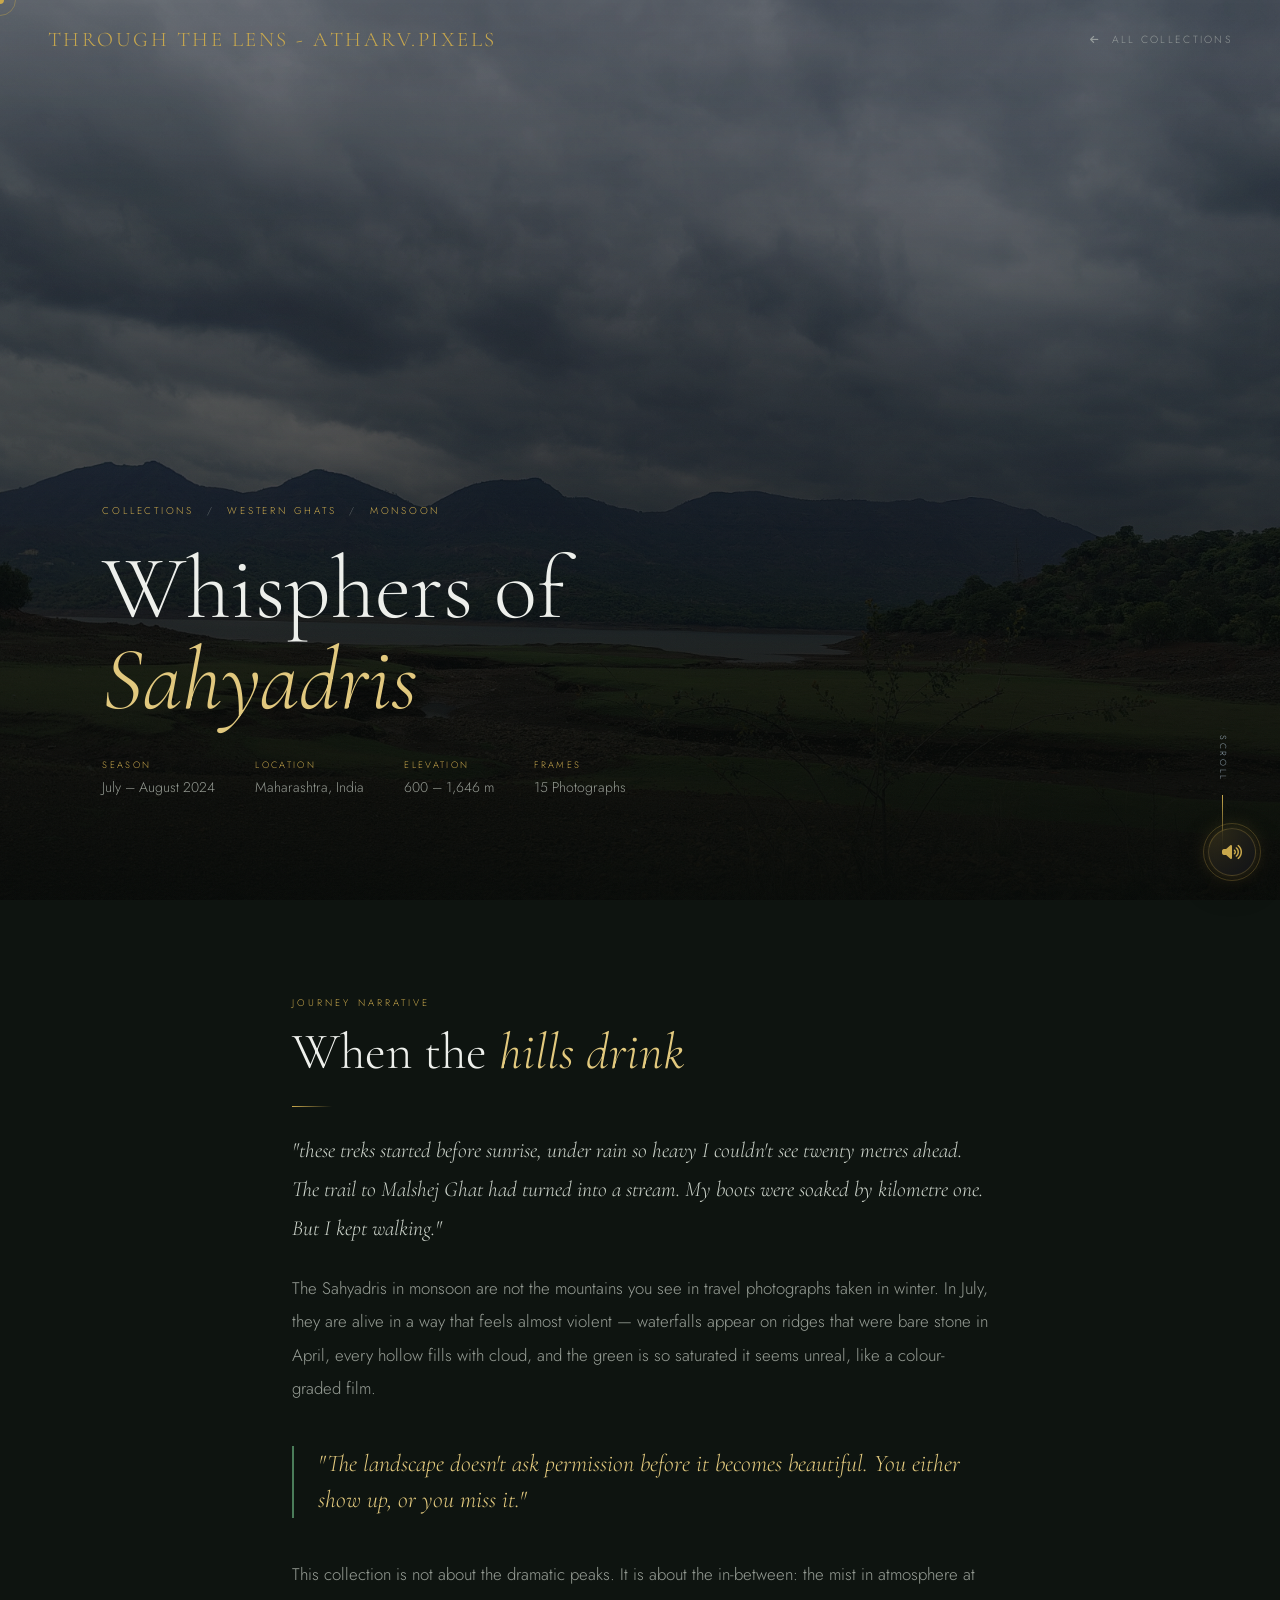
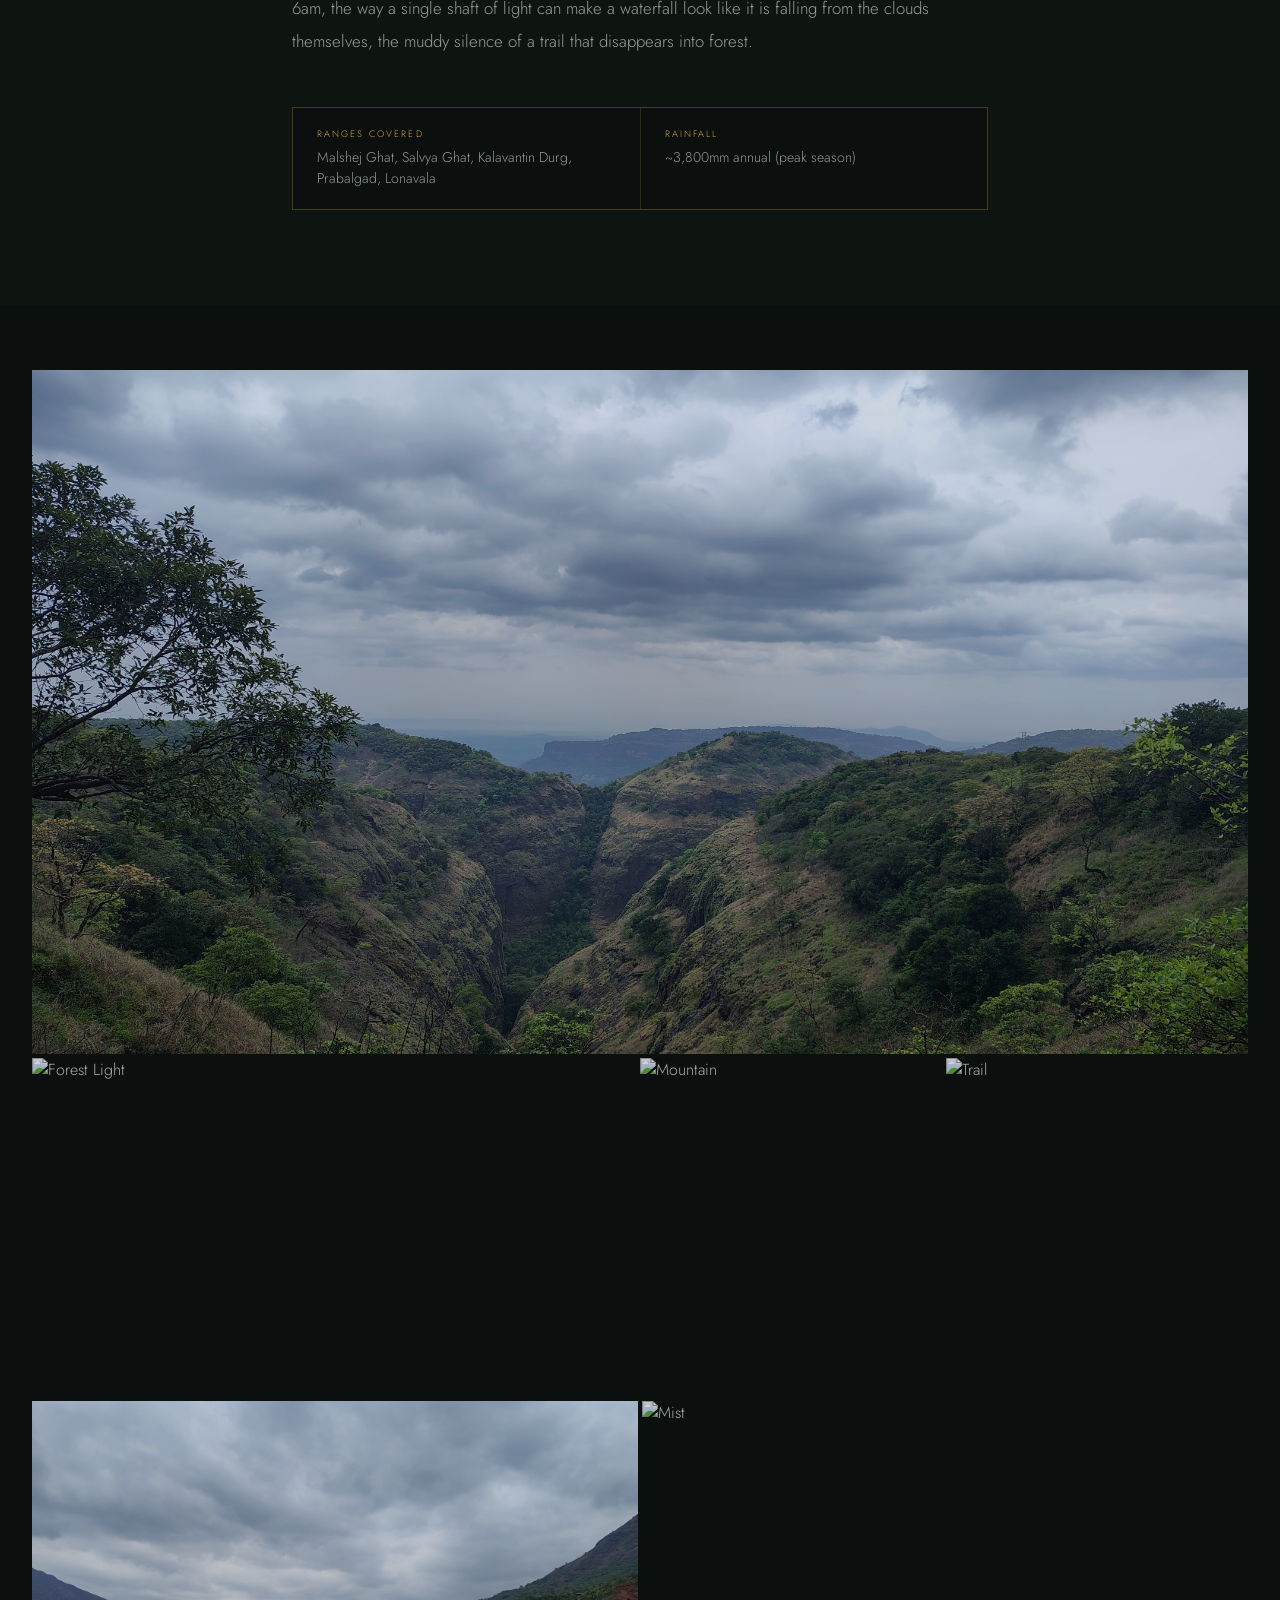
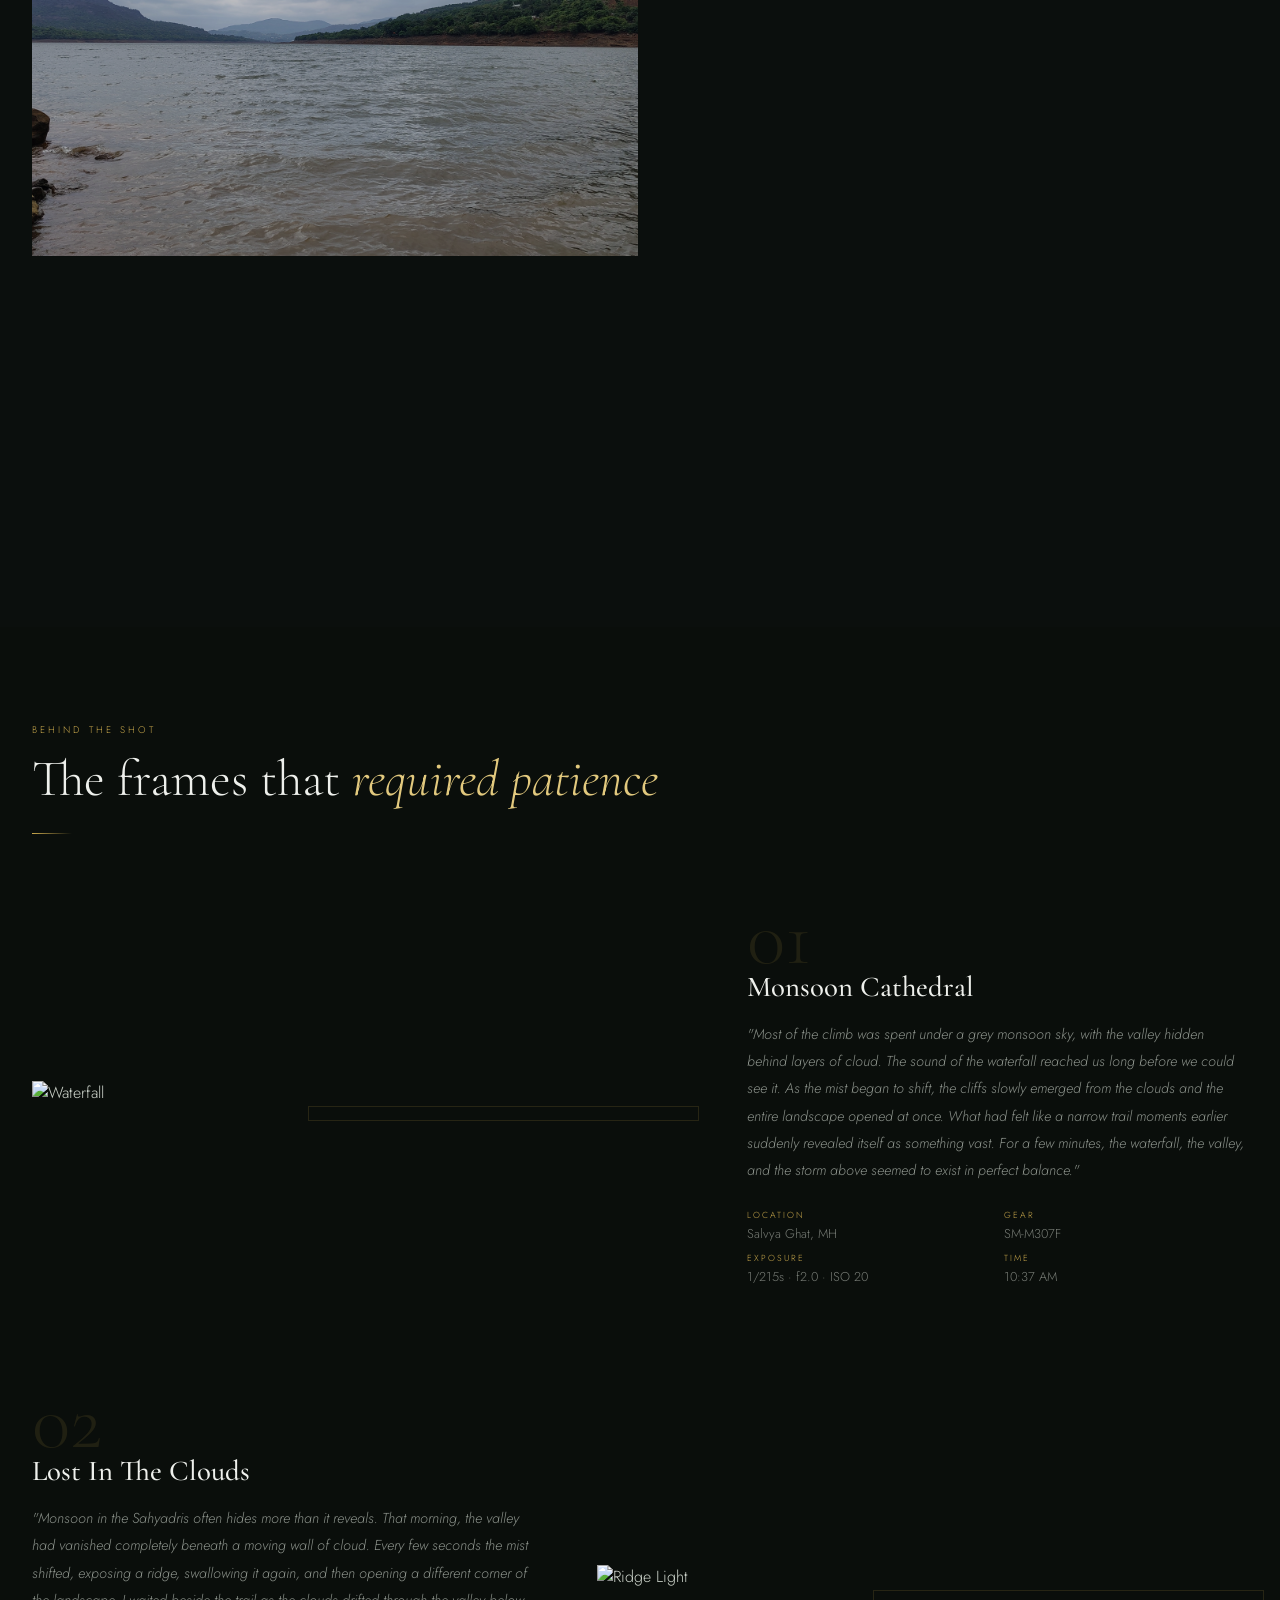
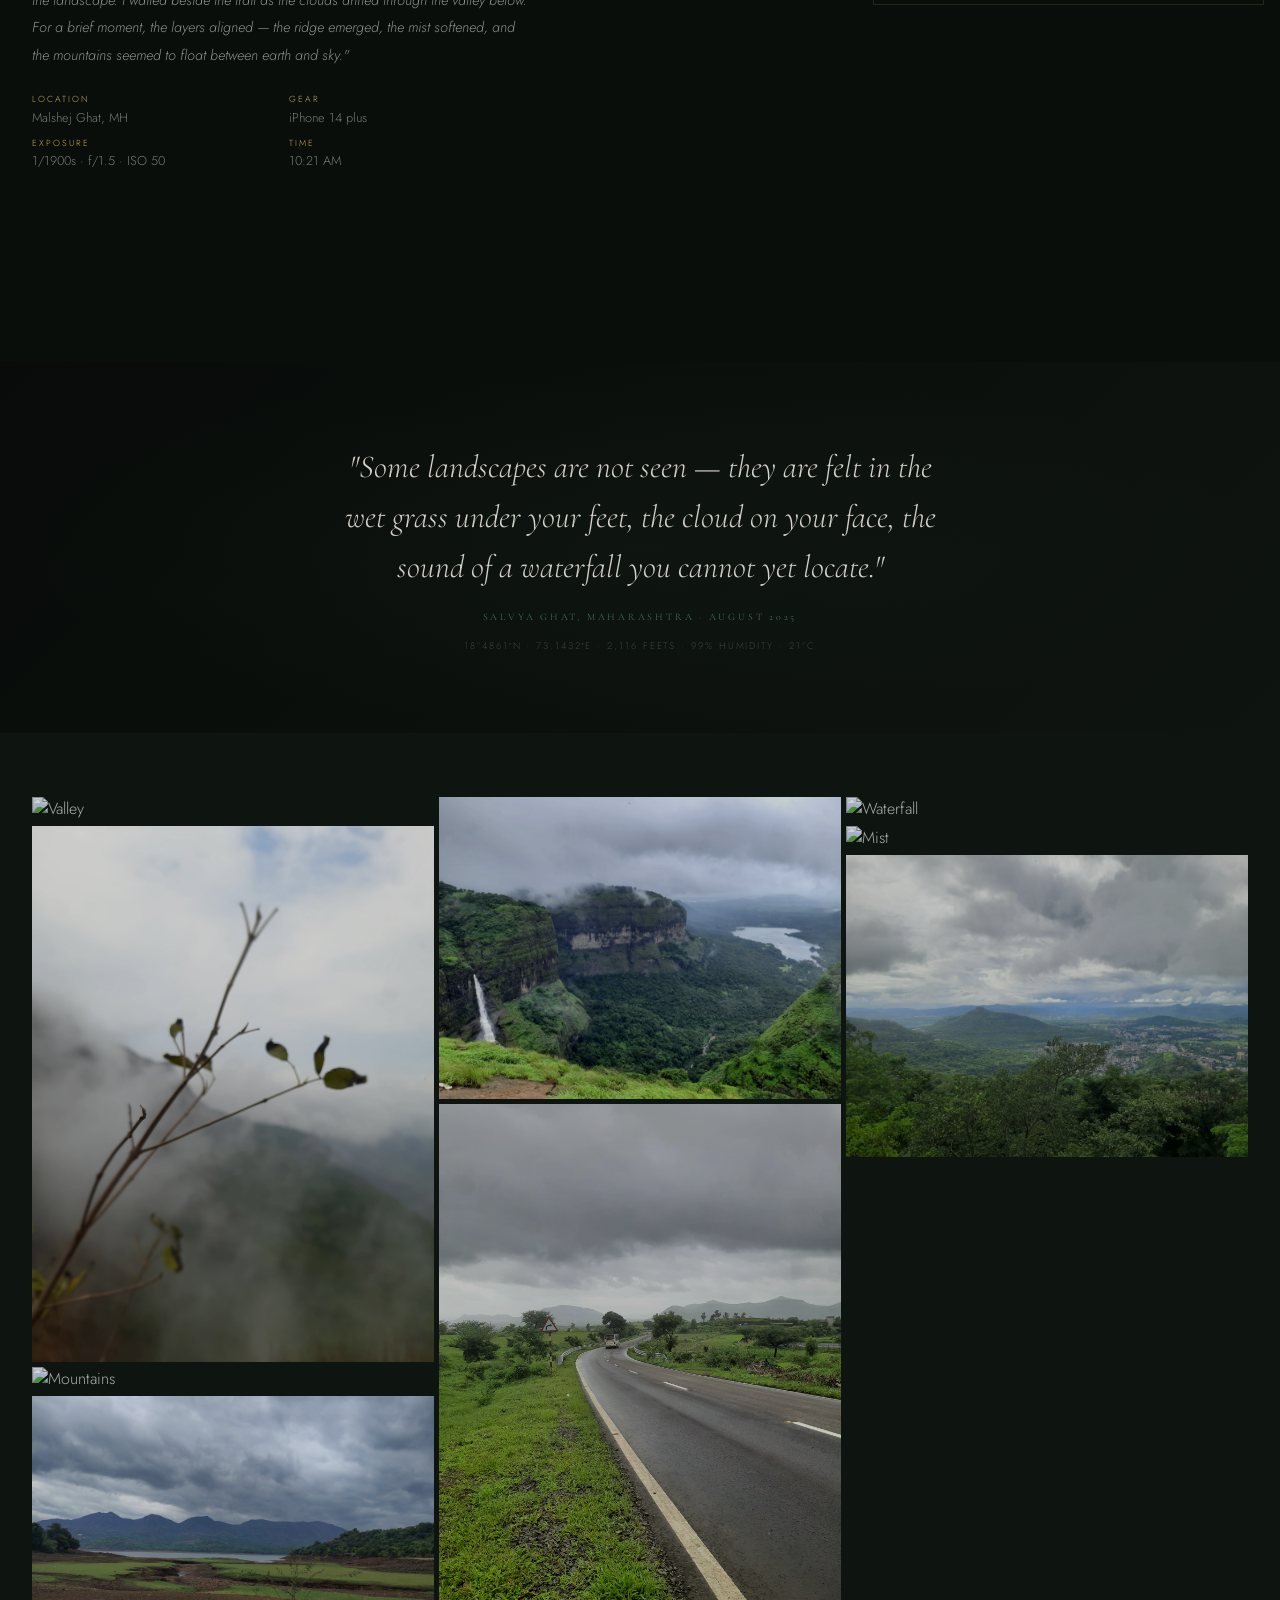
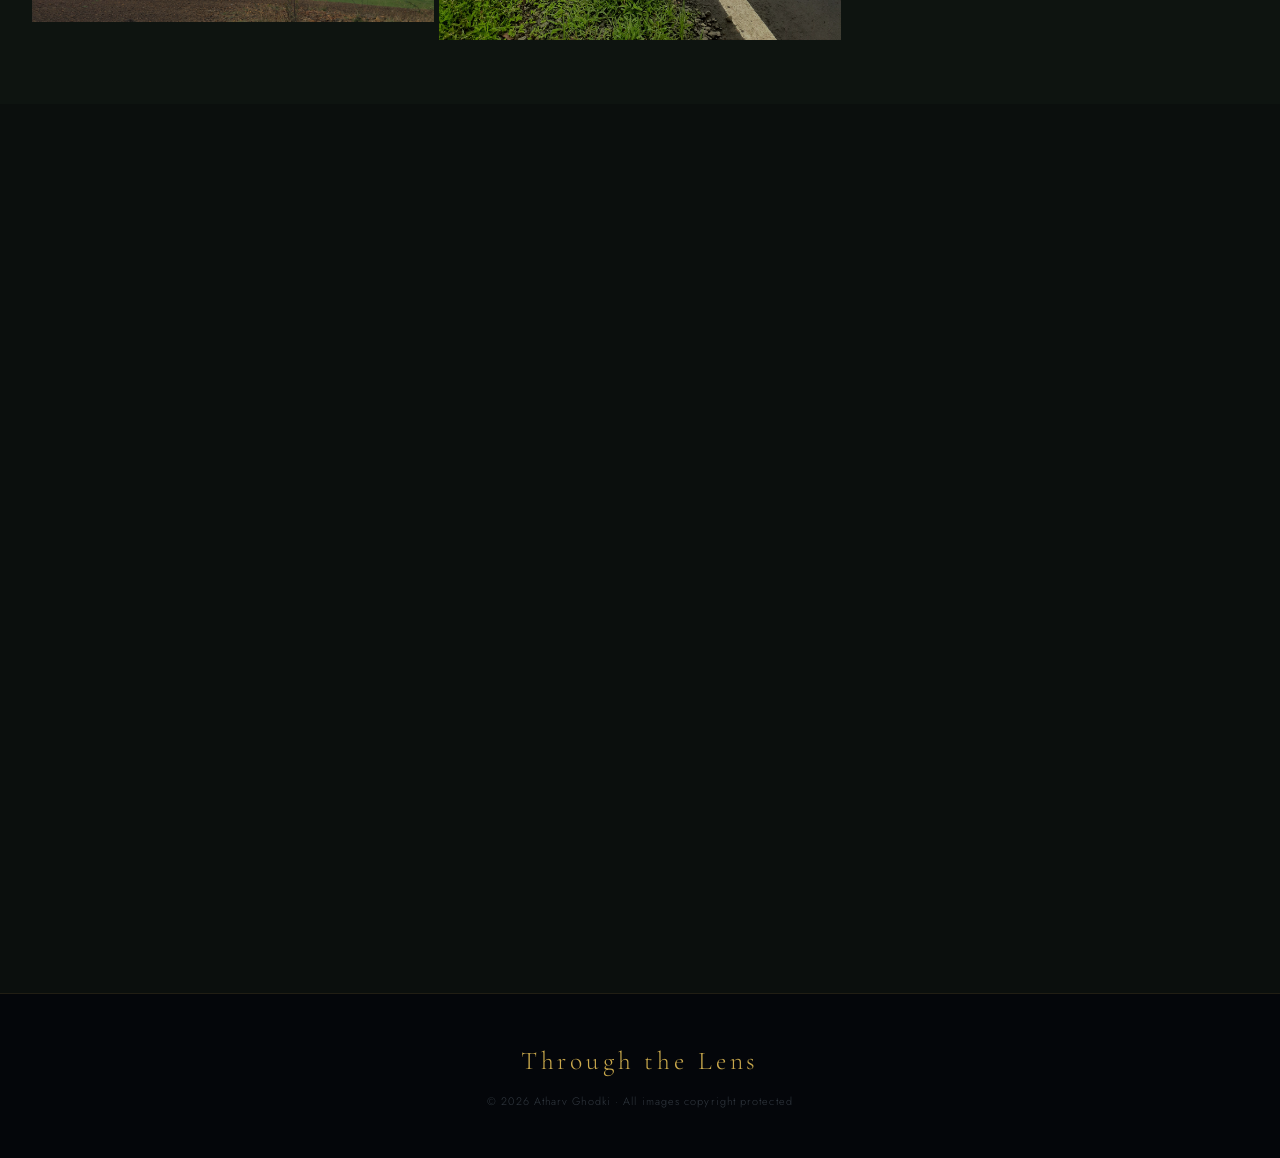
==== commit 9ec7de10: "added atharv.pixels in nav bar" ====
--- a/collection-sahyadris.html
+++ b/collection-sahyadris.html
@@ -26,7 +26,7 @@
 <!-- NAV -->
 <nav id="mainNav">
 <div class="nav-inner">
-<a class="nav-brand" href="index.html">Through the Lens</a>
+<a class="nav-brand" href="index.html">Through the Lens - atharv.pixels</a>
 <a class="nav-back" href="index.html#collections"><i class="fas fa-arrow-left"></i> All Collections</a>
 </div>
 </nav>
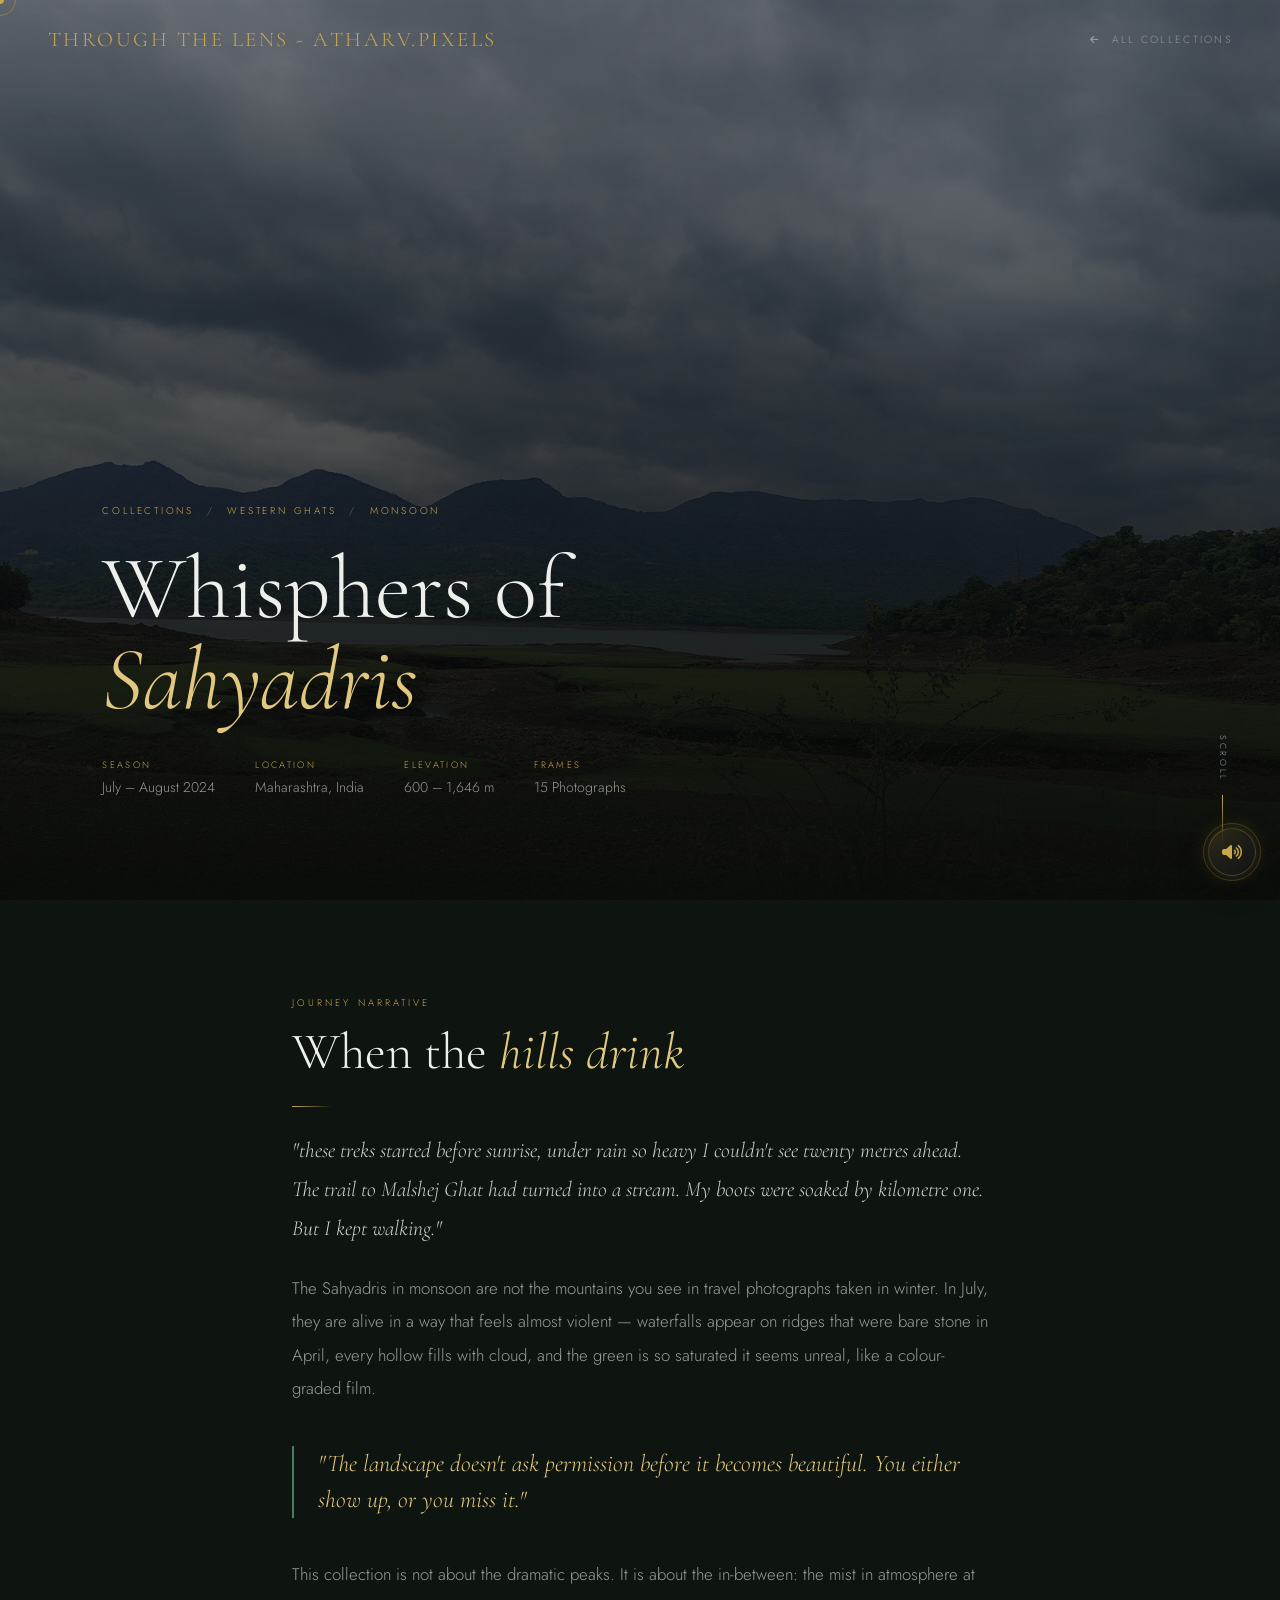
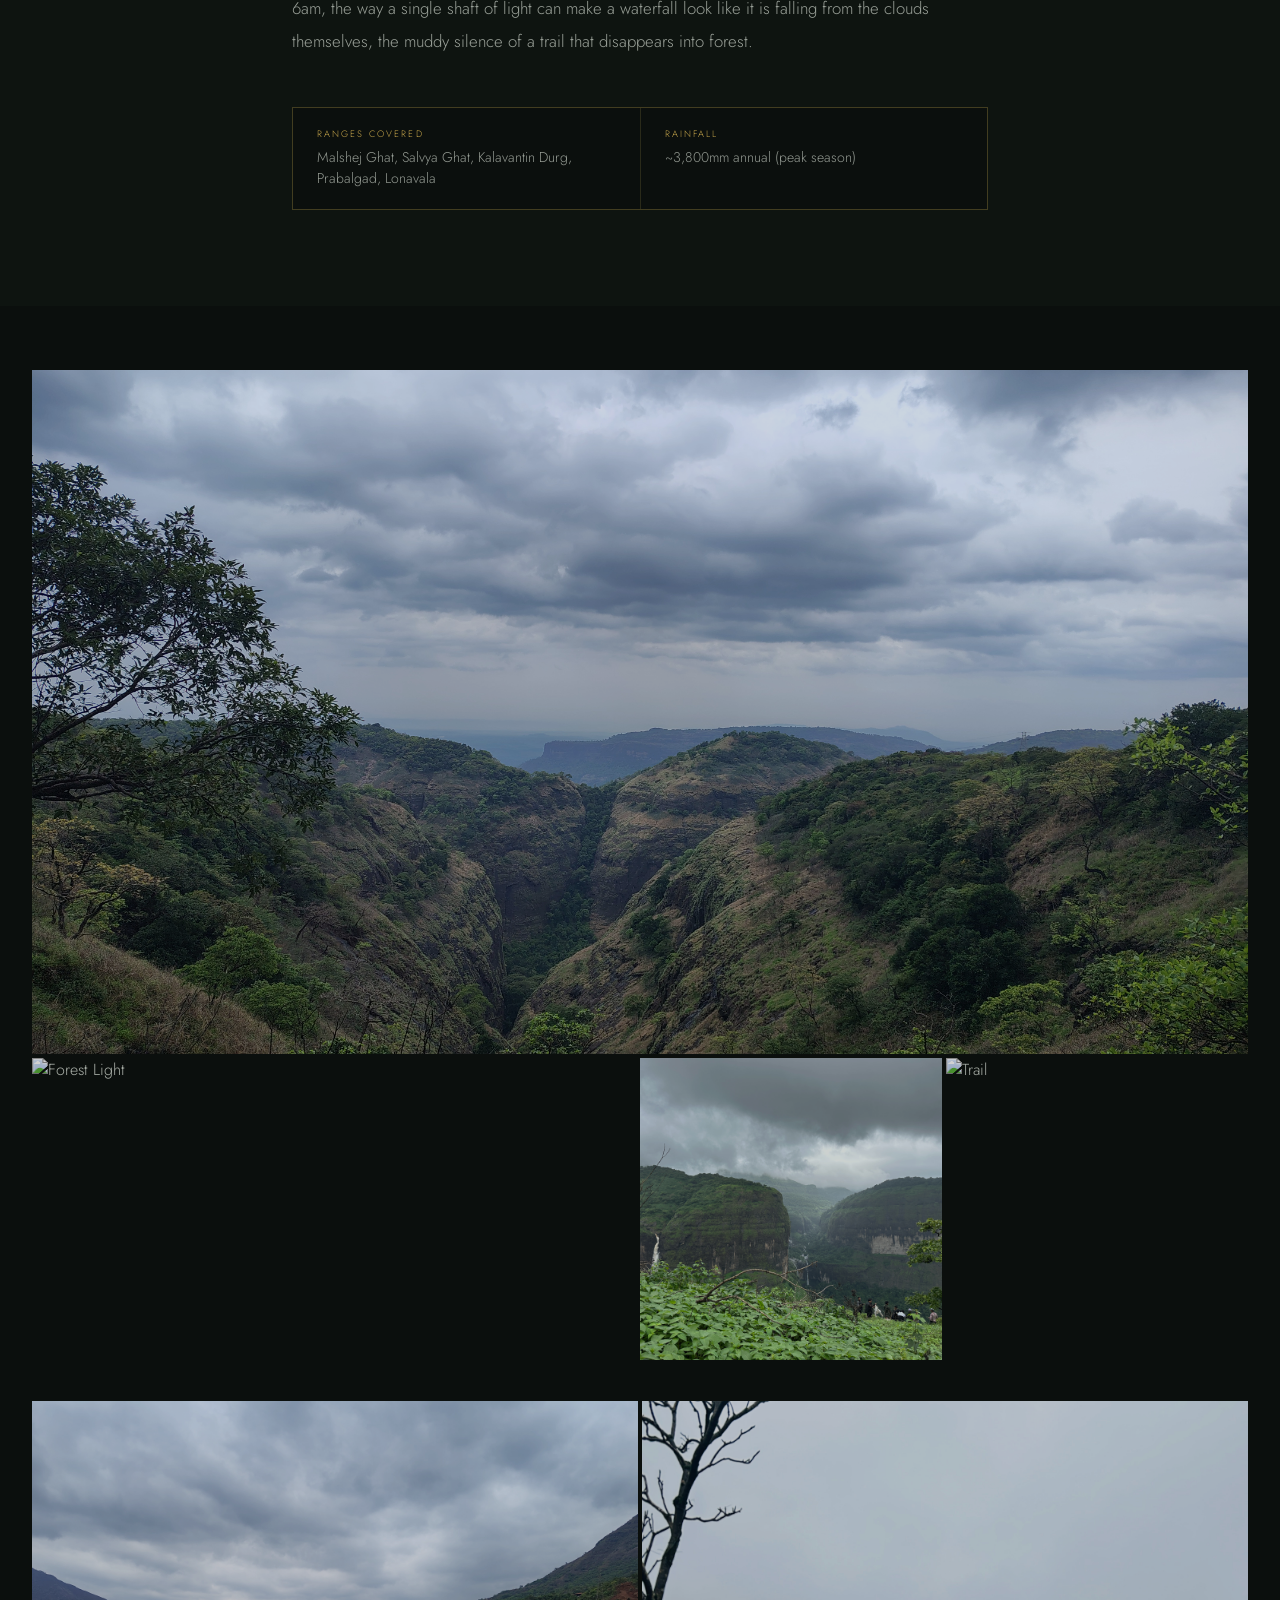
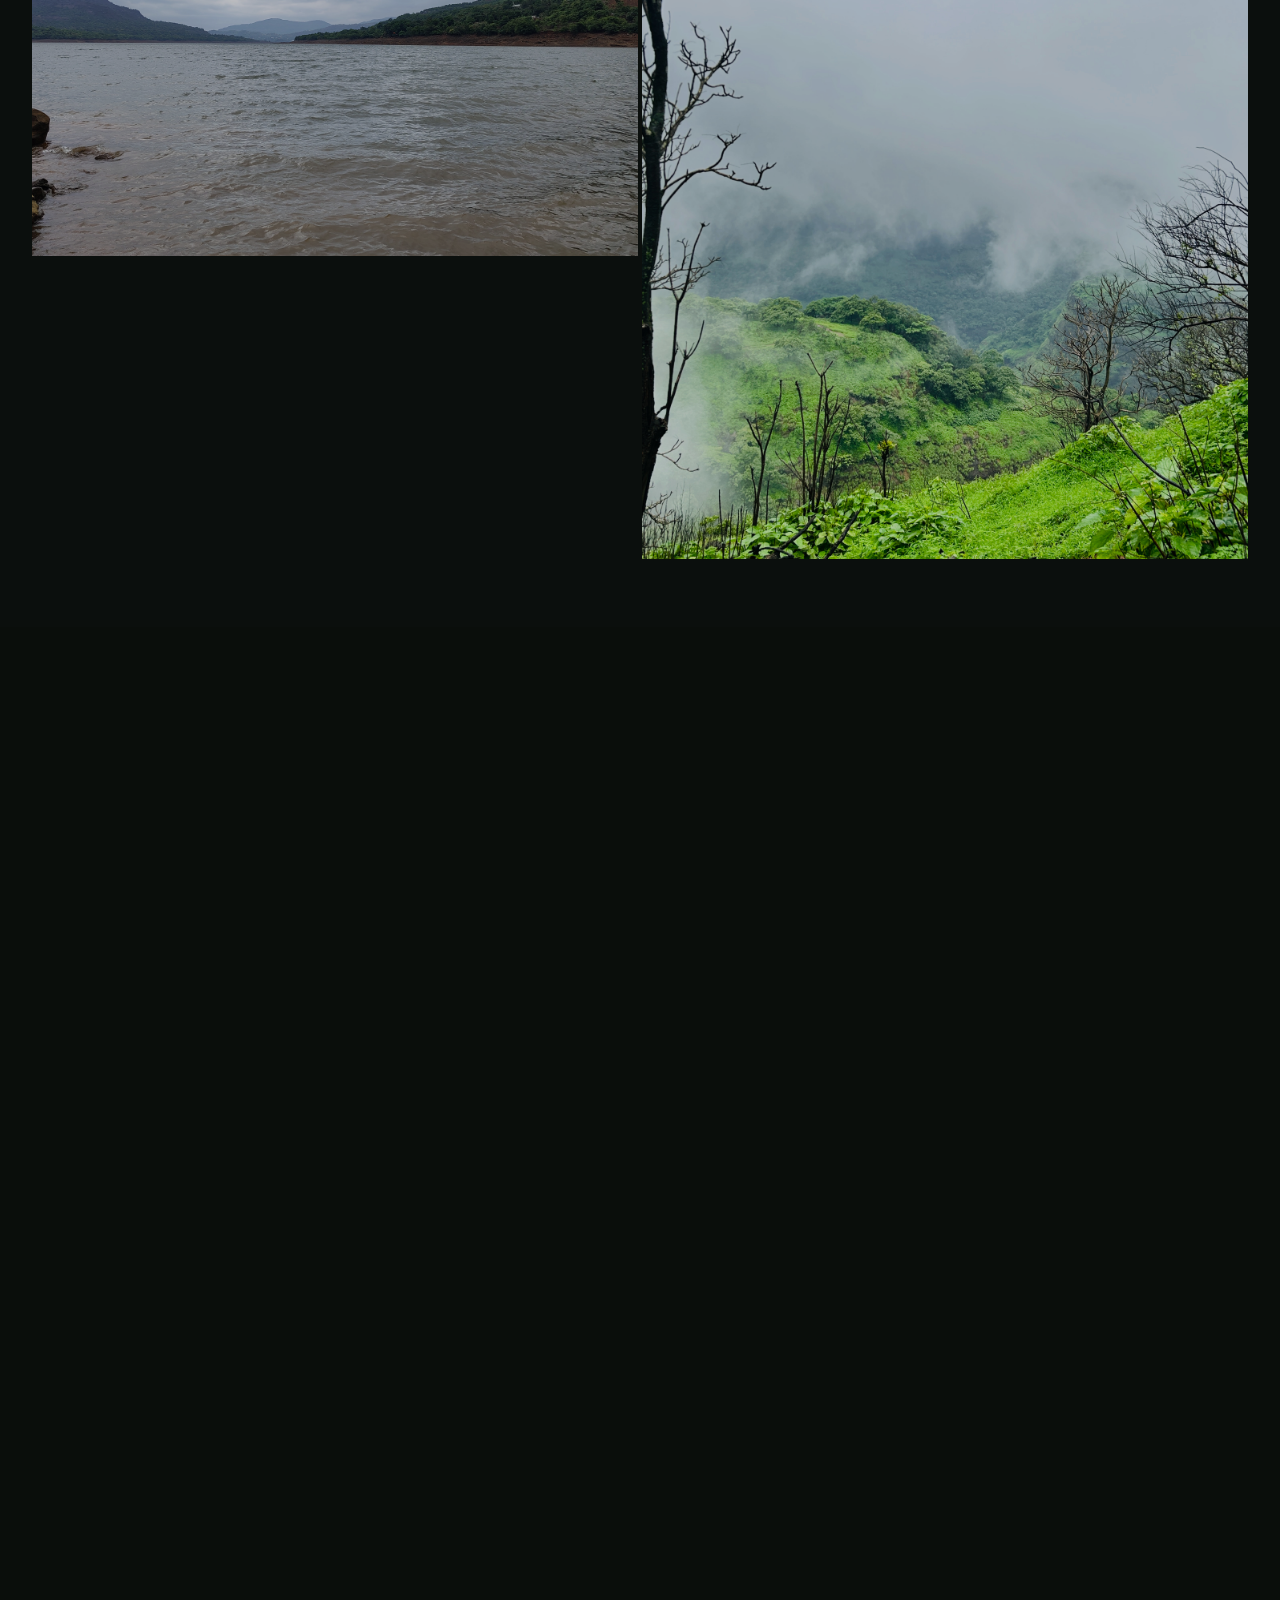
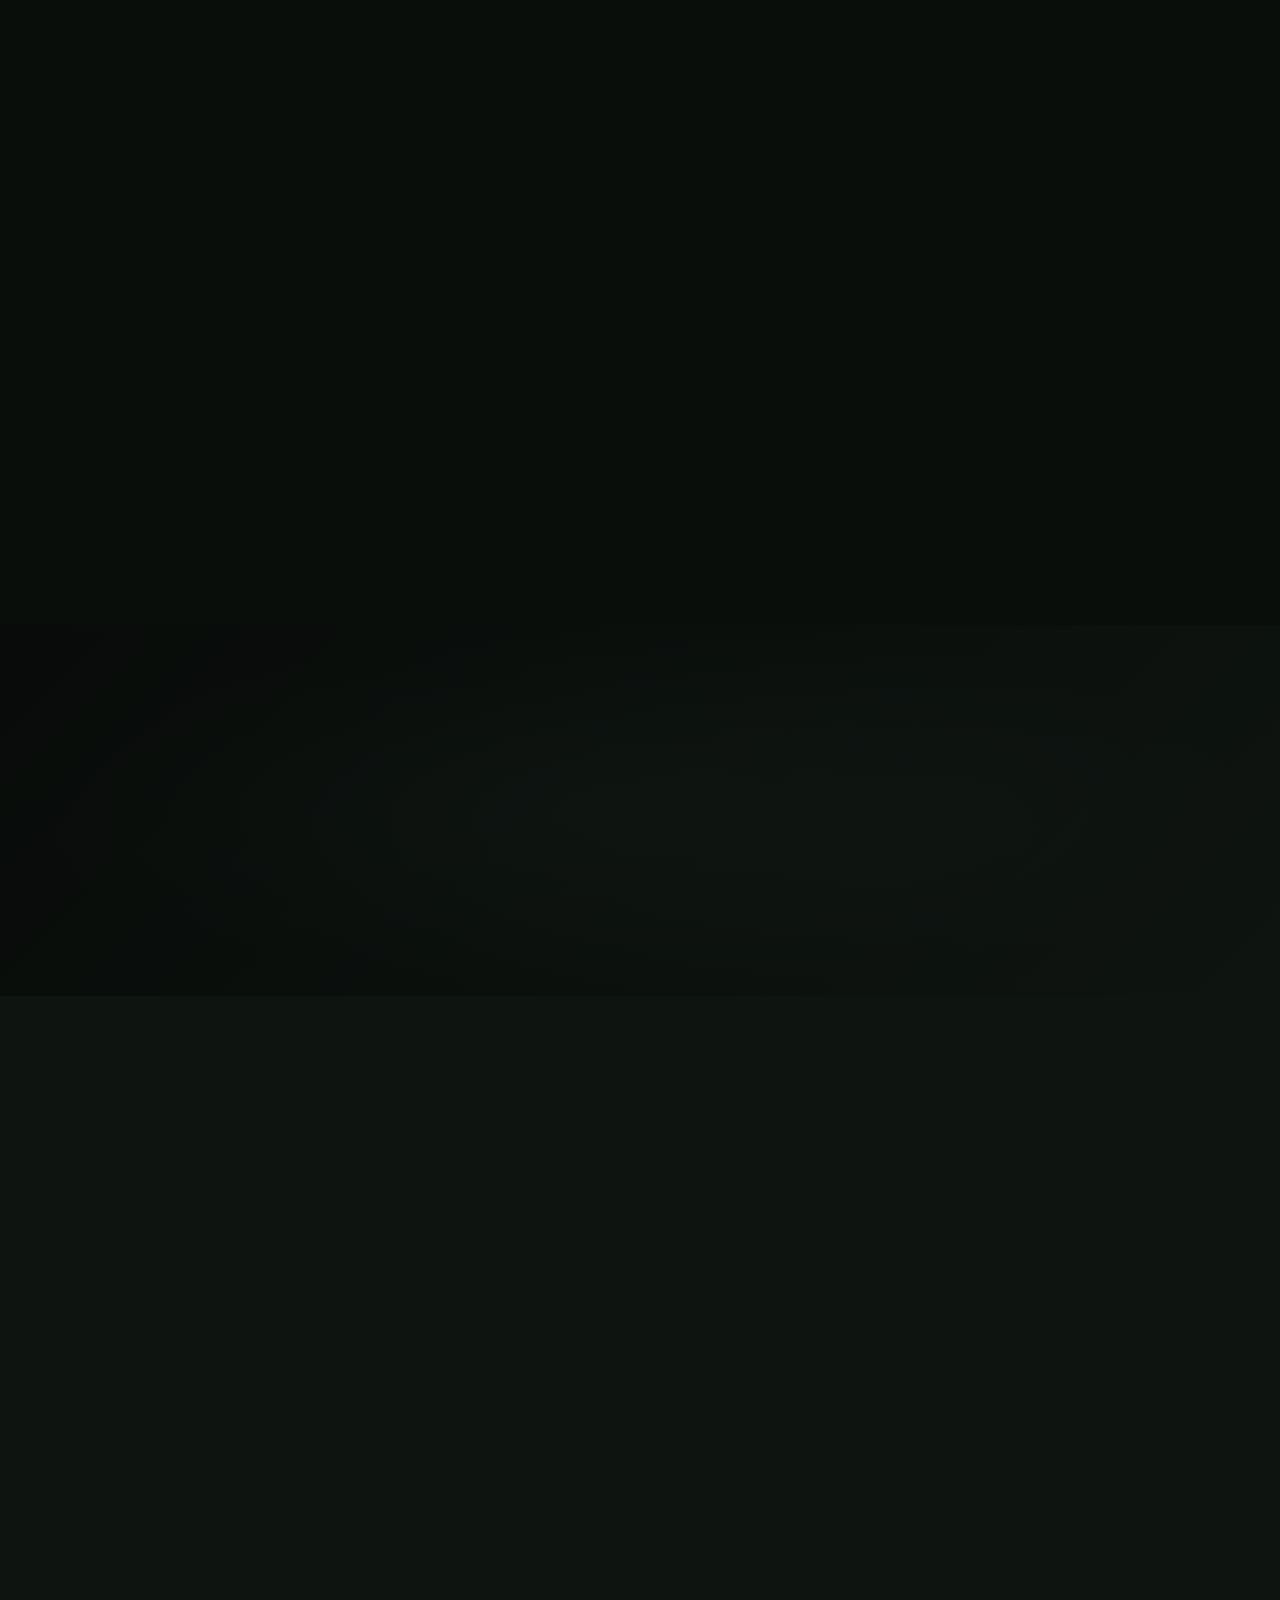
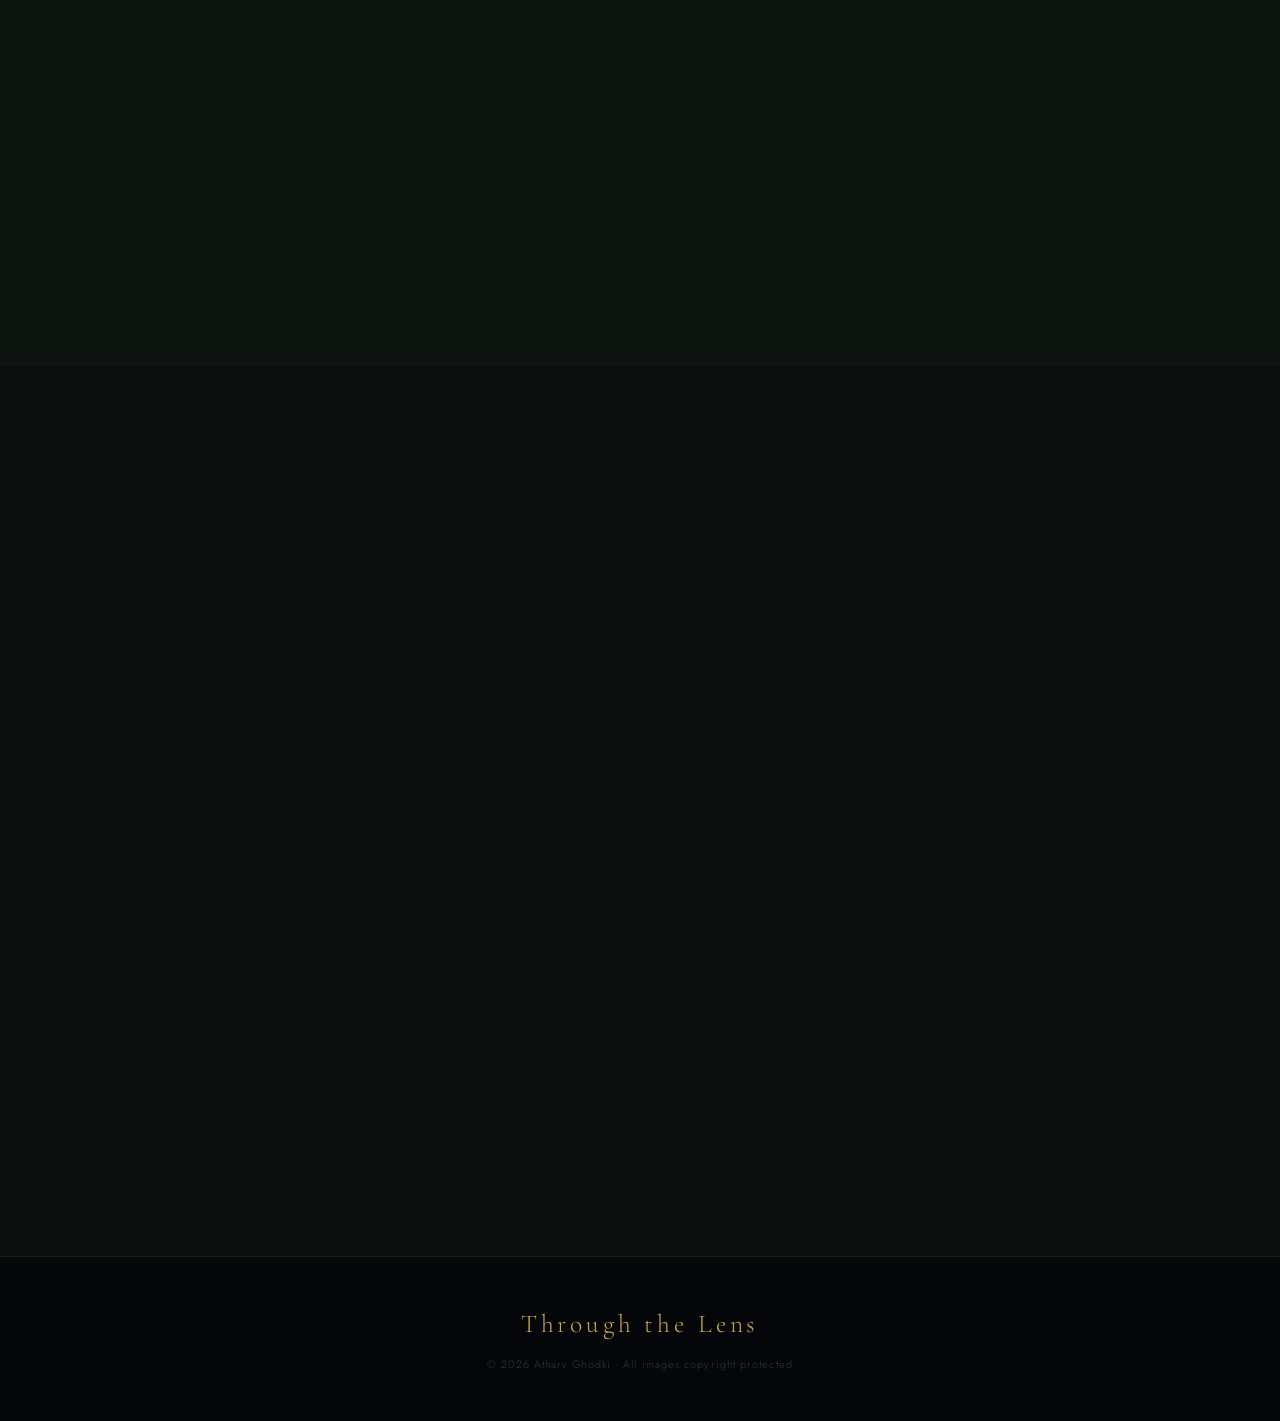
==== commit b3252bd8: "optimized images" ====
--- a/collection-sahyadris.html
+++ b/collection-sahyadris.html
@@ -84,13 +84,13 @@
 </div>
 <div class="gallery-trio fade-up" style="transition-delay:.1s">
 <!-- <div class="gallery-item wide" onclick="openLb(1)"><img alt="Forest Light" src="https://images.unsplash.com/photo-1441974231531-c6227db76b6e?w=900&amp;q=80"/></div> -->
-<div class="gallery-item wide" onclick="openLb(1)"><img alt="Forest Light" src="assets/images/collections/Whispers of Sahyadris/img3 reduce brightness.jpg"/></div>
-<div class="gallery-item square" onclick="openLb(2)"><img alt="Mountain" src="assets/images/collections/Whispers of Sahyadris/img2.jpg"/></div>
+<div class="gallery-item wide" onclick="openLb(1)"><img alt="Forest Light" src="assets/images/collections/Whispers of Sahyadris/img3 reduce brightness.JPG"/></div>
+<div class="gallery-item square" onclick="openLb(2)"><img alt="Mountain" src="assets/images/collections/Whispers of Sahyadris/img2.JPG"/></div>
 <div class="gallery-item square" onclick="openLb(3)"><img alt="Trail" src="assets/images/collections/Whispers of Sahyadris/fav4.jpg"/></div>
 </div>
 <div class="gallery-duo fade-up" style="transition-delay:.2s">
 <div class="gallery-item" onclick="openLb(4)" style="aspect-ratio:4/3;"><img alt="Waterfall" src="assets/images/collections/Whispers of Sahyadris/poster.jpg"/></div>
-<div class="gallery-item" onclick="openLb(5)" style="aspect-ratio:4/5;"><img alt="Mist" src="assets/images/collections/Whispers of Sahyadris/img4.jpg"/></div>
+<div class="gallery-item" onclick="openLb(5)" style="aspect-ratio:4/5;"><img alt="Mist" src="assets/images/collections/Whispers of Sahyadris/img4.JPG"/></div>
 </div>
 </div>
 </section>
@@ -122,7 +122,7 @@
 <!-- BTS 2 -->
 <div class="bts-card reverse fade-up" style="transition-delay:.1s">
 <div class="bts-img-wrap">
-<img alt="Ridge Light" class="bts-img" onclick="openLb(7)" style="aspect-ratio:1/1;" src="assets/images/collections/Whispers of Sahyadris/img4.jpg"/>
+<img alt="Ridge Light" class="bts-img" onclick="openLb(7)" style="aspect-ratio:1/1;" src="assets/images/collections/Whispers of Sahyadris/img4.JPG"/>
 </div>
 <div class="bts-text">
 <div class="bts-num">02</div>
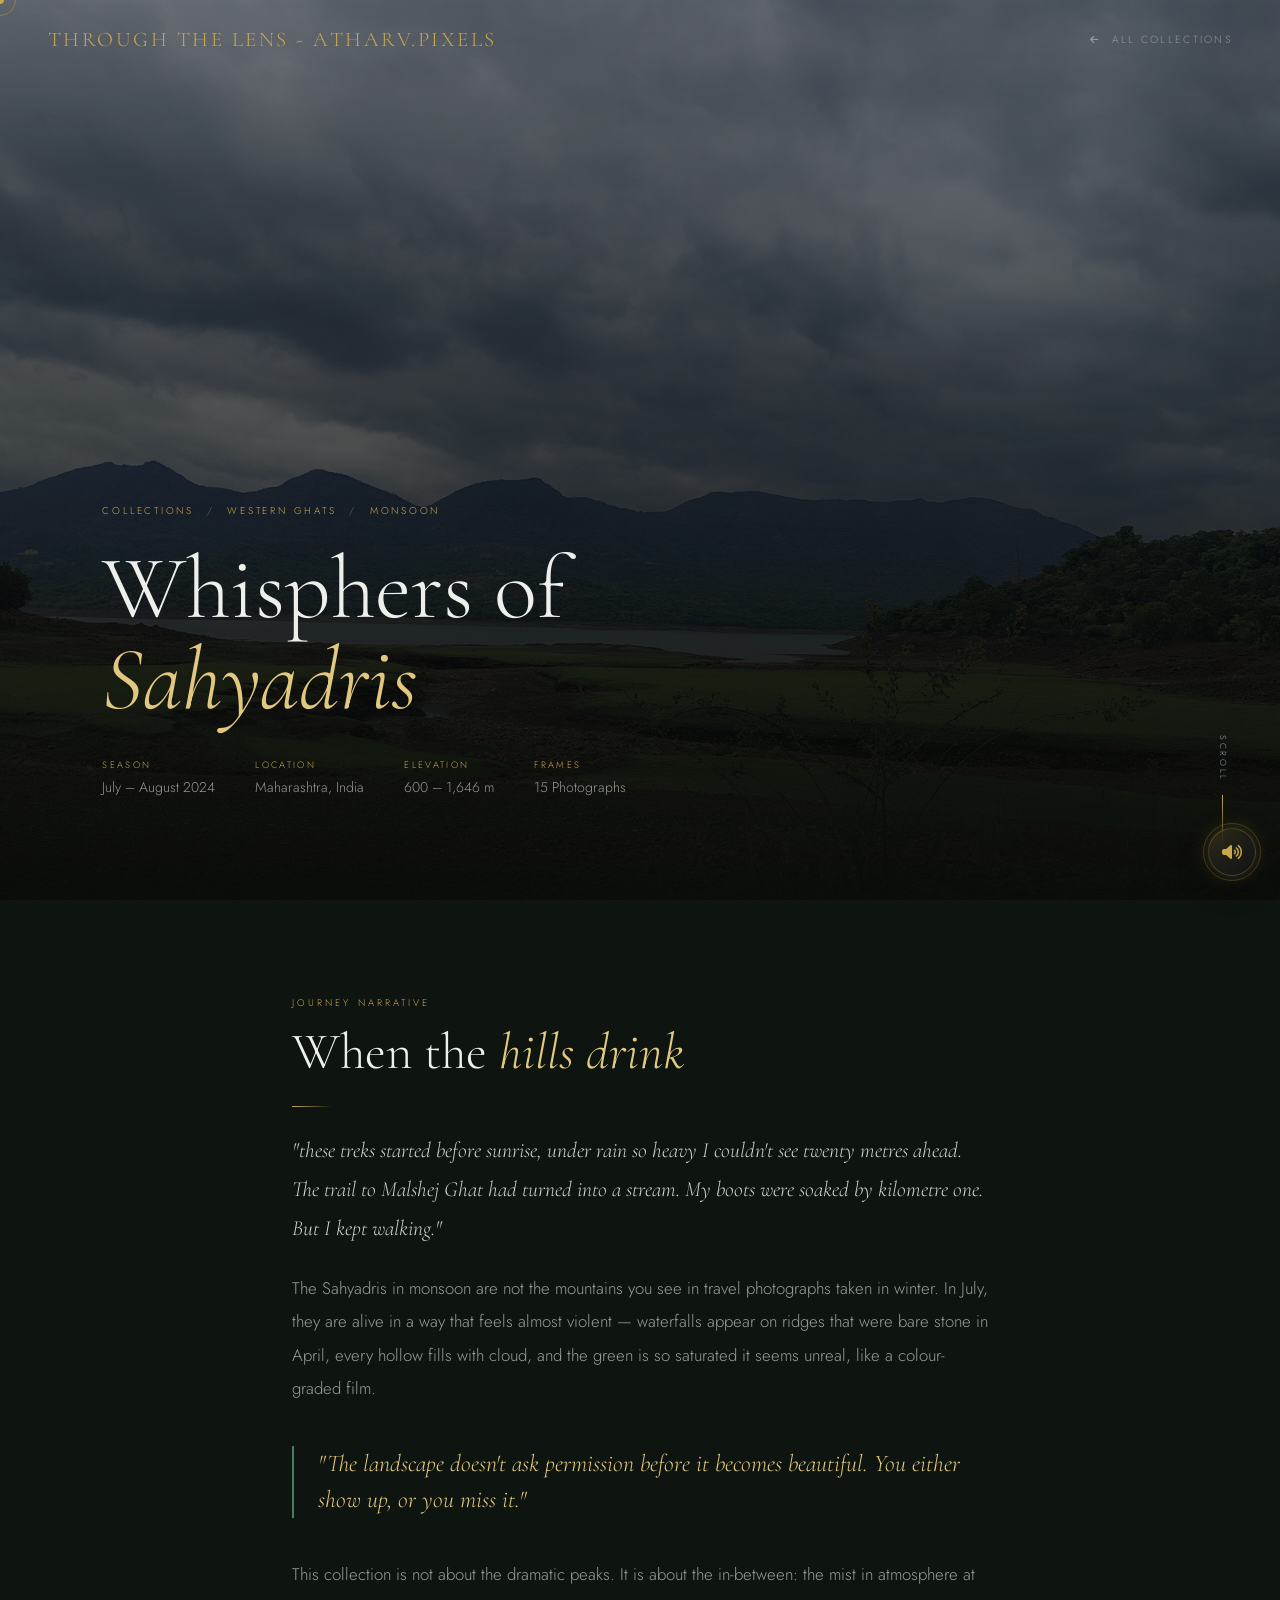
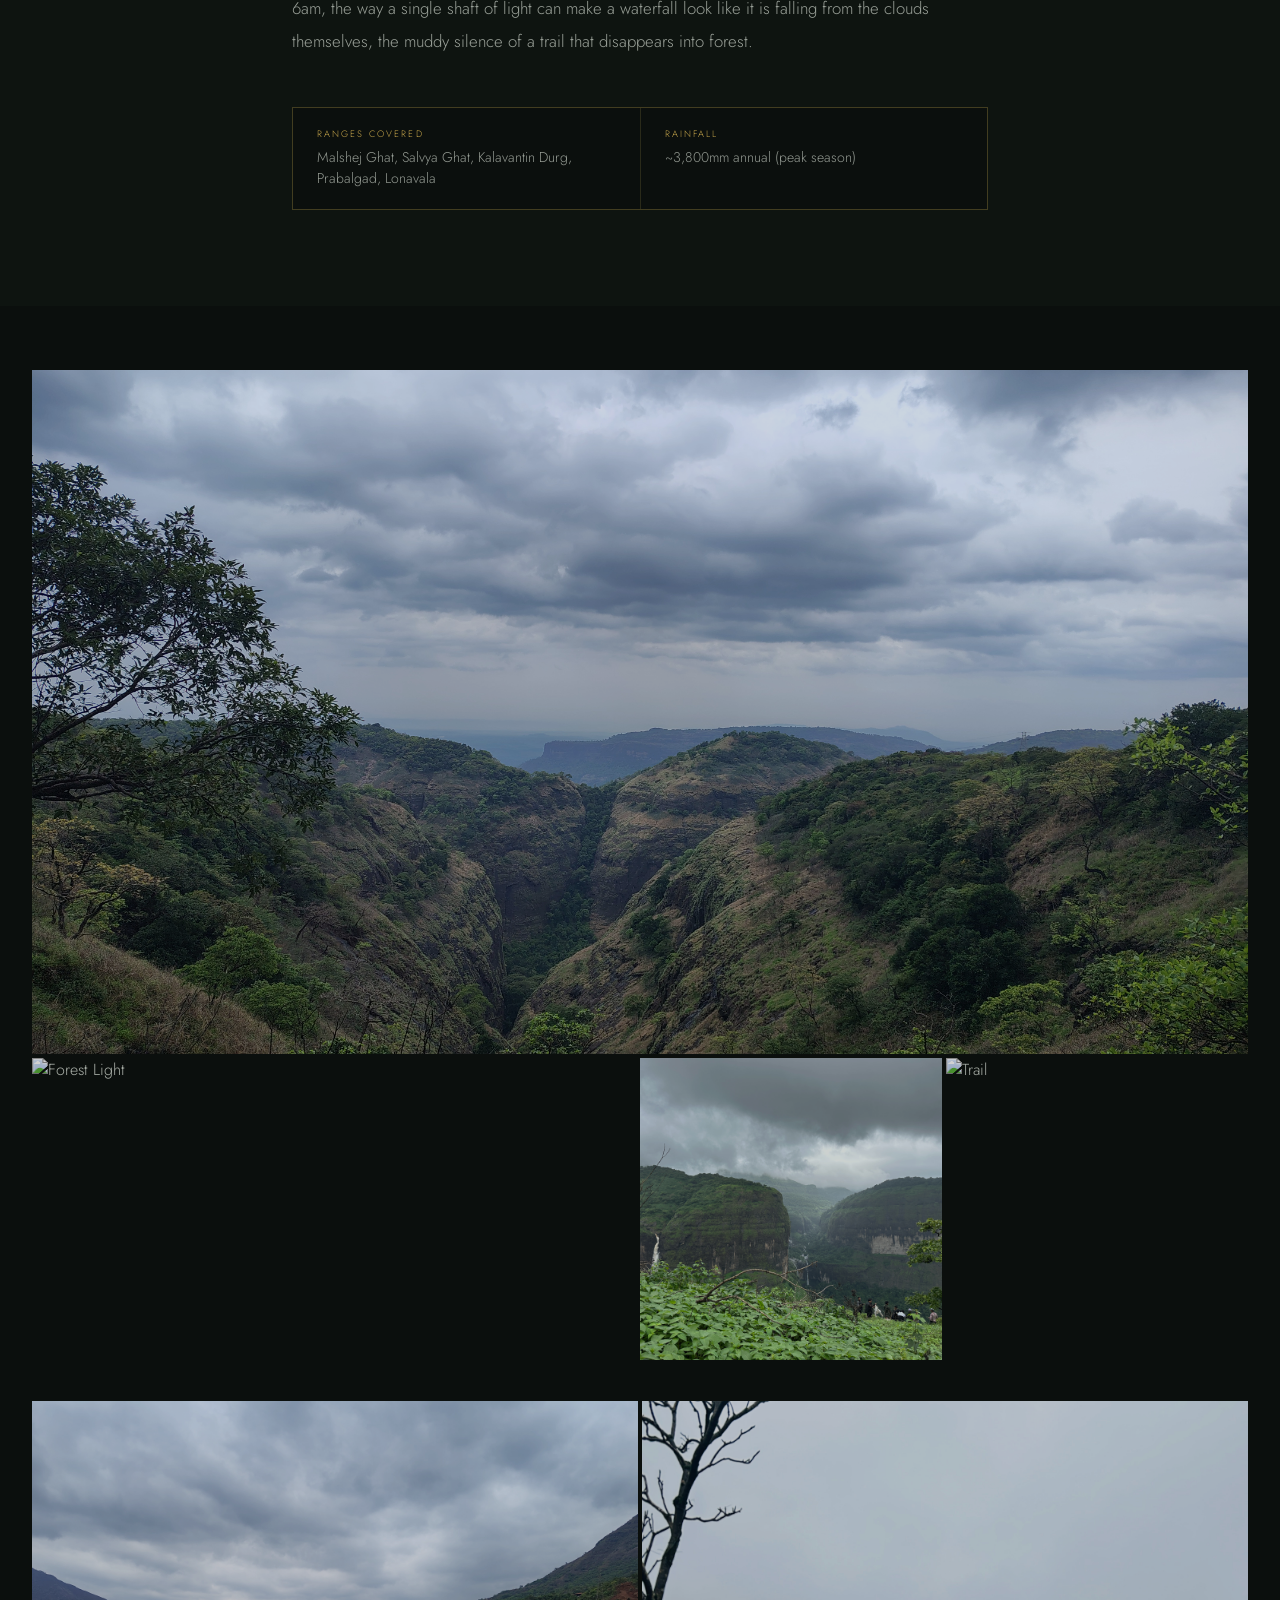
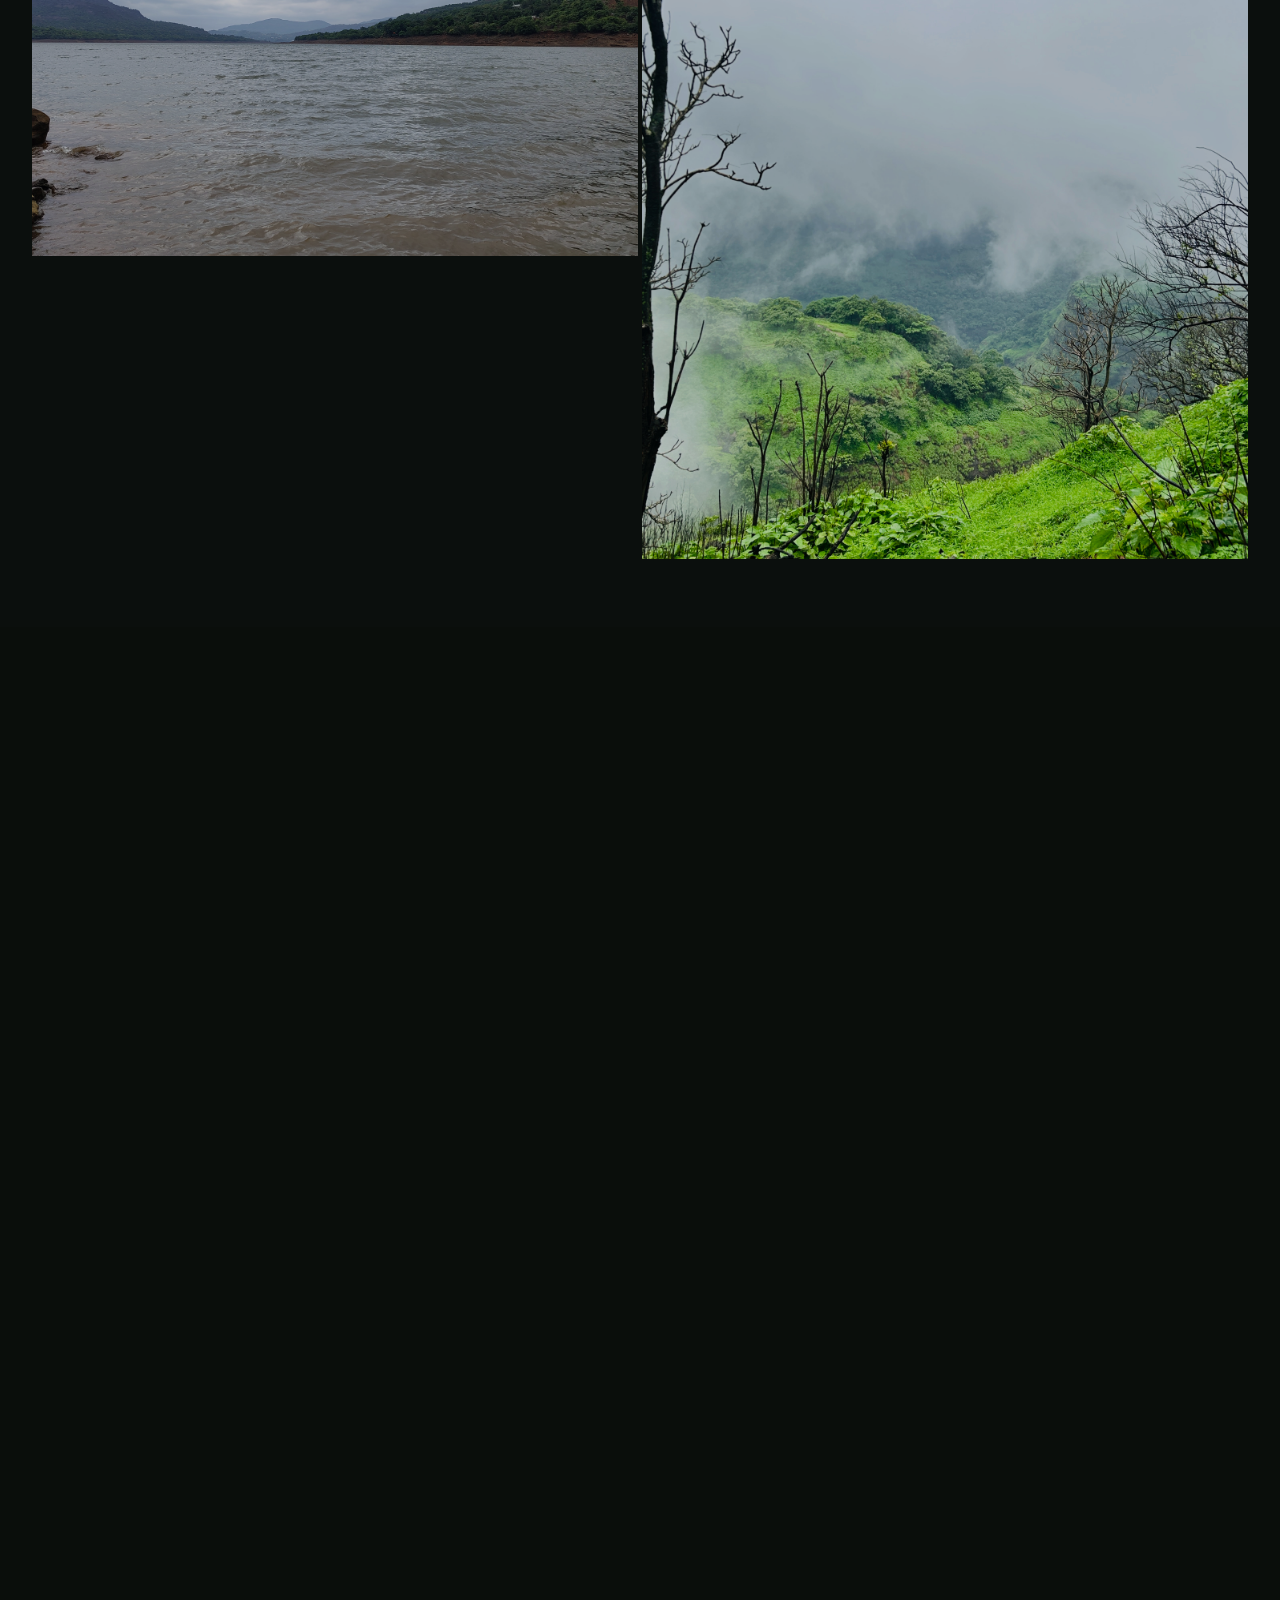
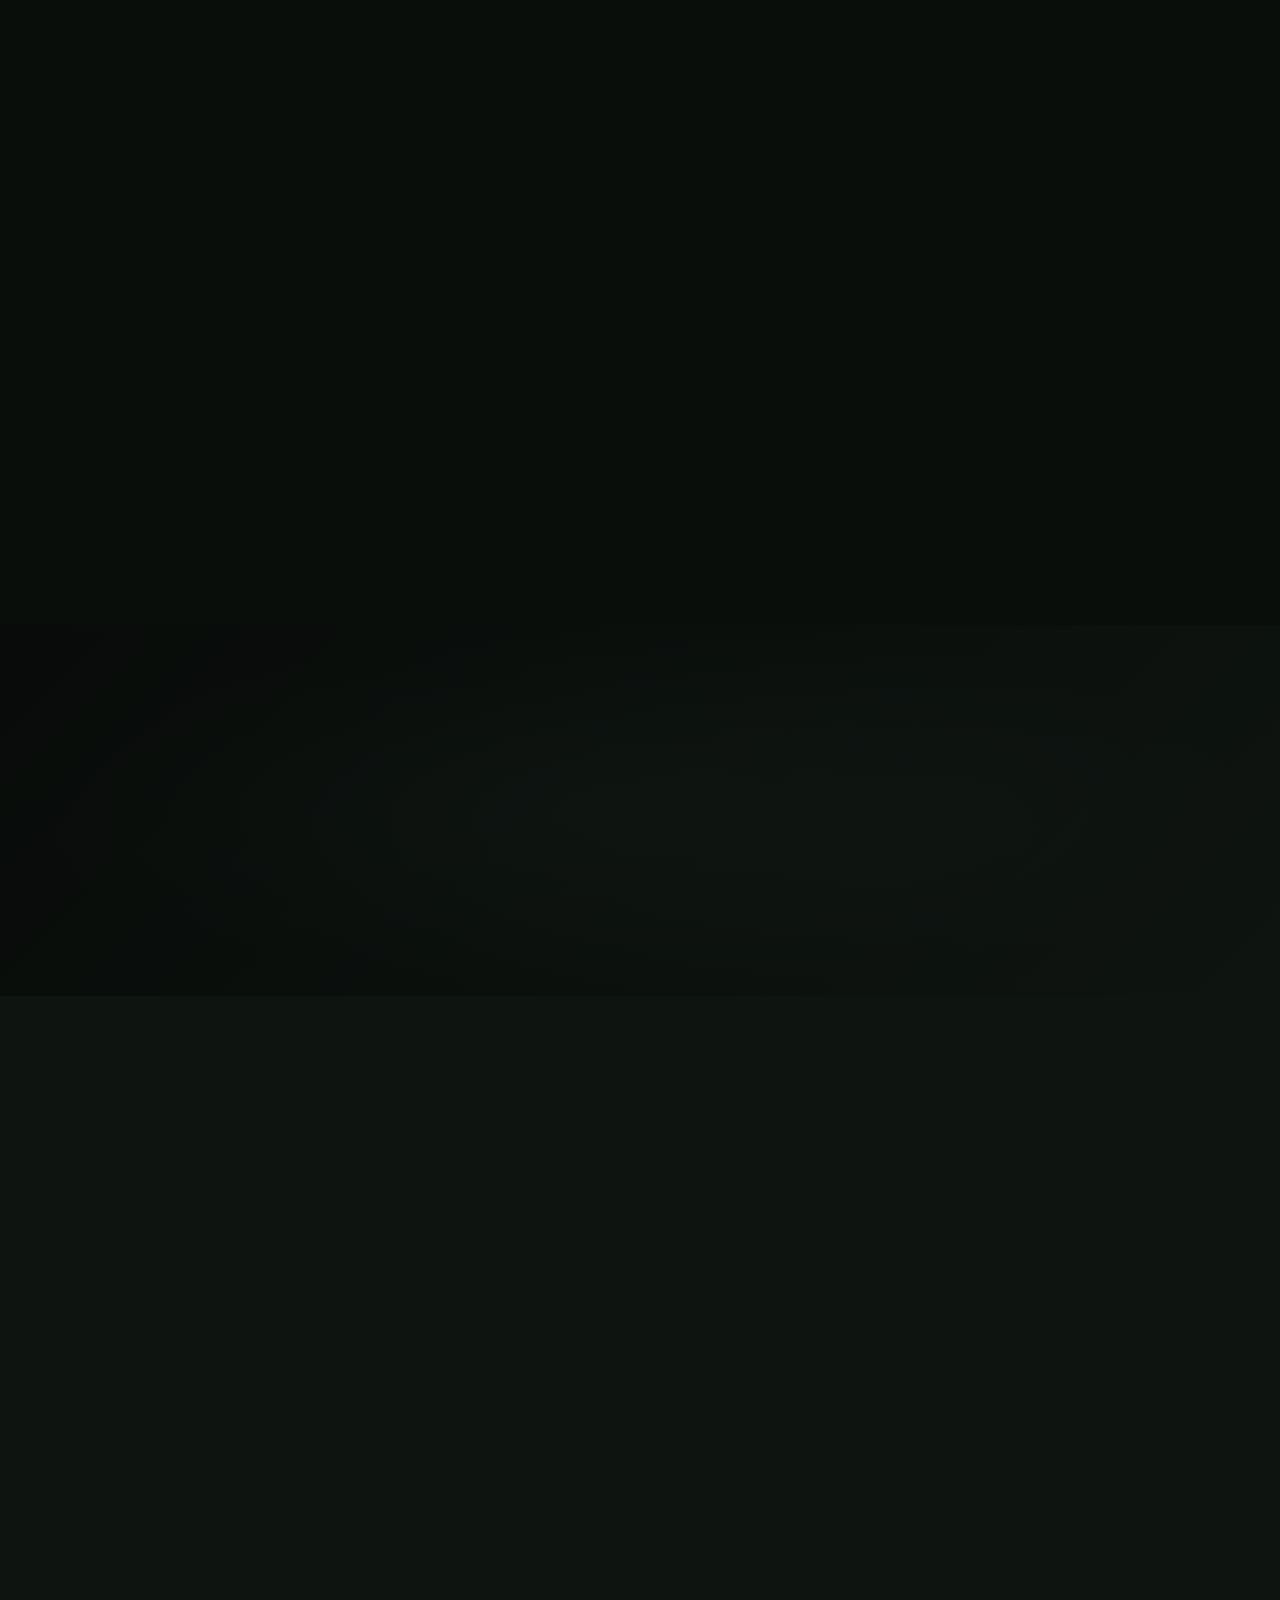
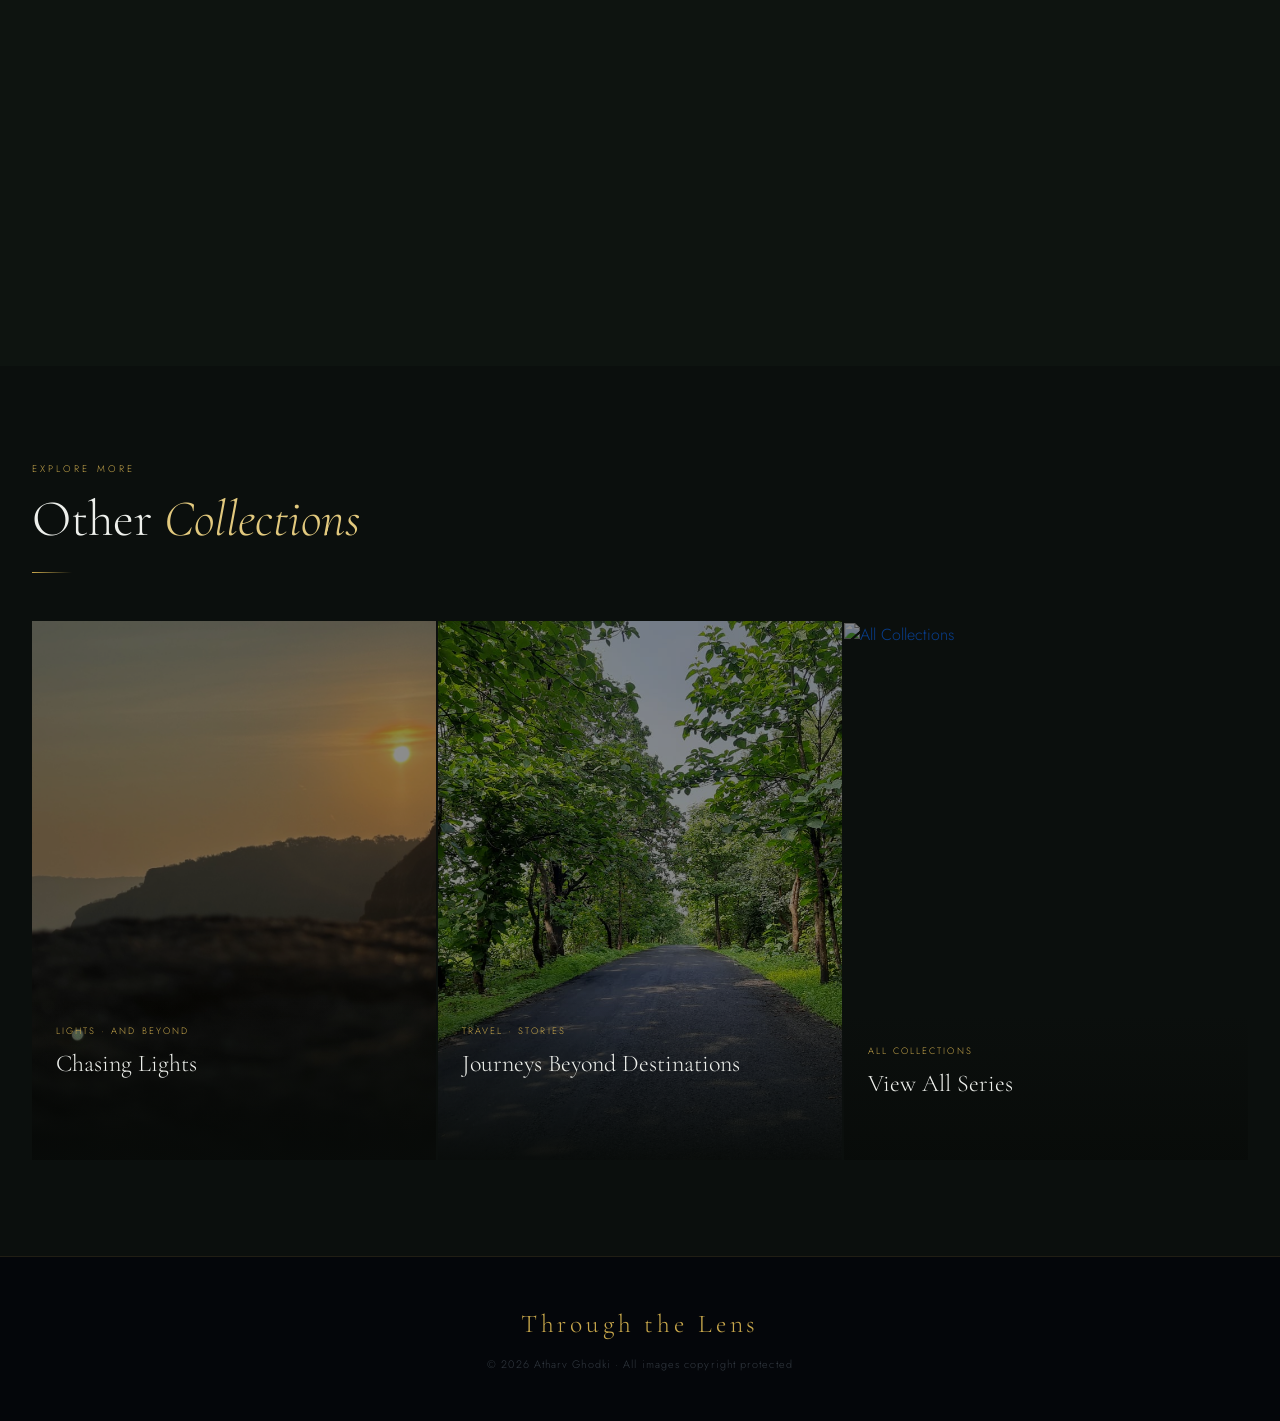
==== commit d9d3be11: "renamed image" ====
--- a/collection-sahyadris.html
+++ b/collection-sahyadris.html
@@ -84,7 +84,7 @@
 </div>
 <div class="gallery-trio fade-up" style="transition-delay:.1s">
 <!-- <div class="gallery-item wide" onclick="openLb(1)"><img alt="Forest Light" src="https://images.unsplash.com/photo-1441974231531-c6227db76b6e?w=900&amp;q=80"/></div> -->
-<div class="gallery-item wide" onclick="openLb(1)"><img alt="Forest Light" src="assets/images/collections/Whispers of Sahyadris/img3 reduce brightness.JPG"/></div>
+<div class="gallery-item wide" onclick="openLb(1)"><img alt="Forest Light" src="assets/images/collections/Whispers of Sahyadris/img3.JPG"/></div>
 <div class="gallery-item square" onclick="openLb(2)"><img alt="Mountain" src="assets/images/collections/Whispers of Sahyadris/img2.JPG"/></div>
 <div class="gallery-item square" onclick="openLb(3)"><img alt="Trail" src="assets/images/collections/Whispers of Sahyadris/fav4.jpg"/></div>
 </div>
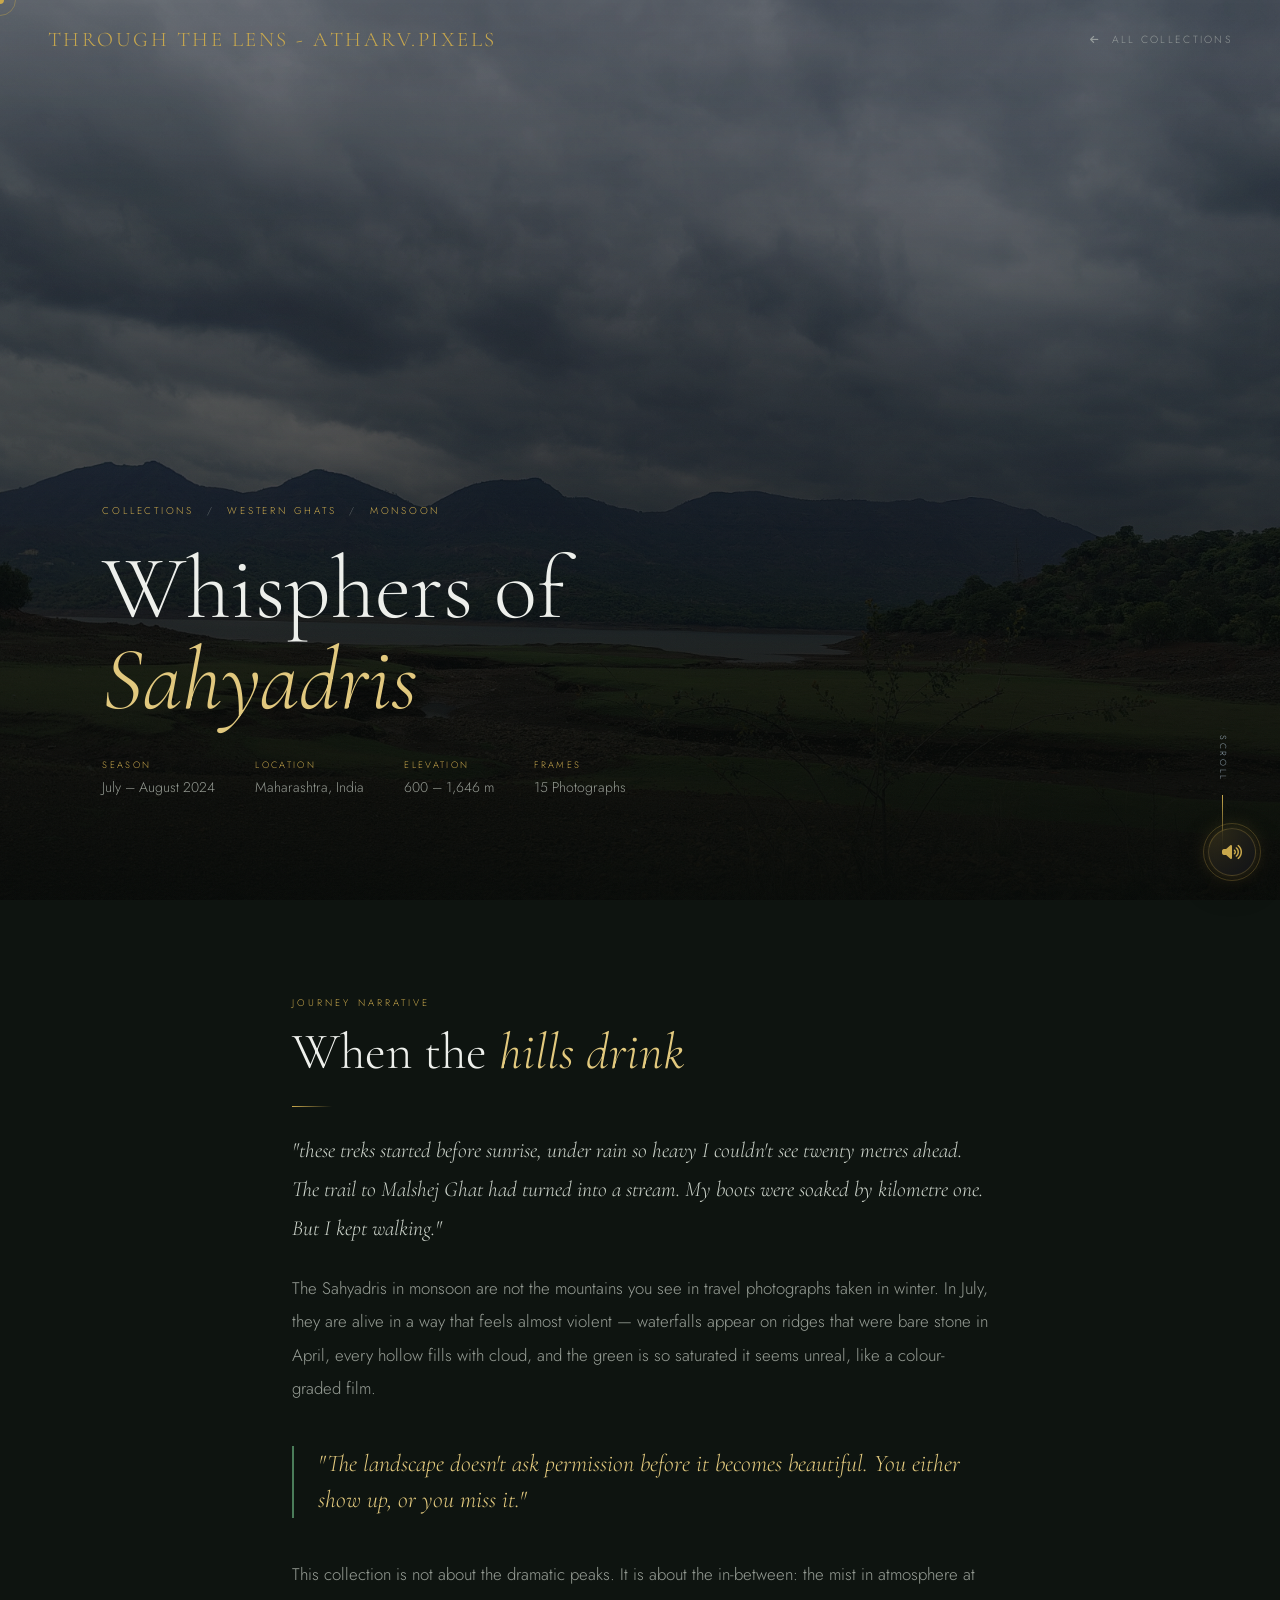
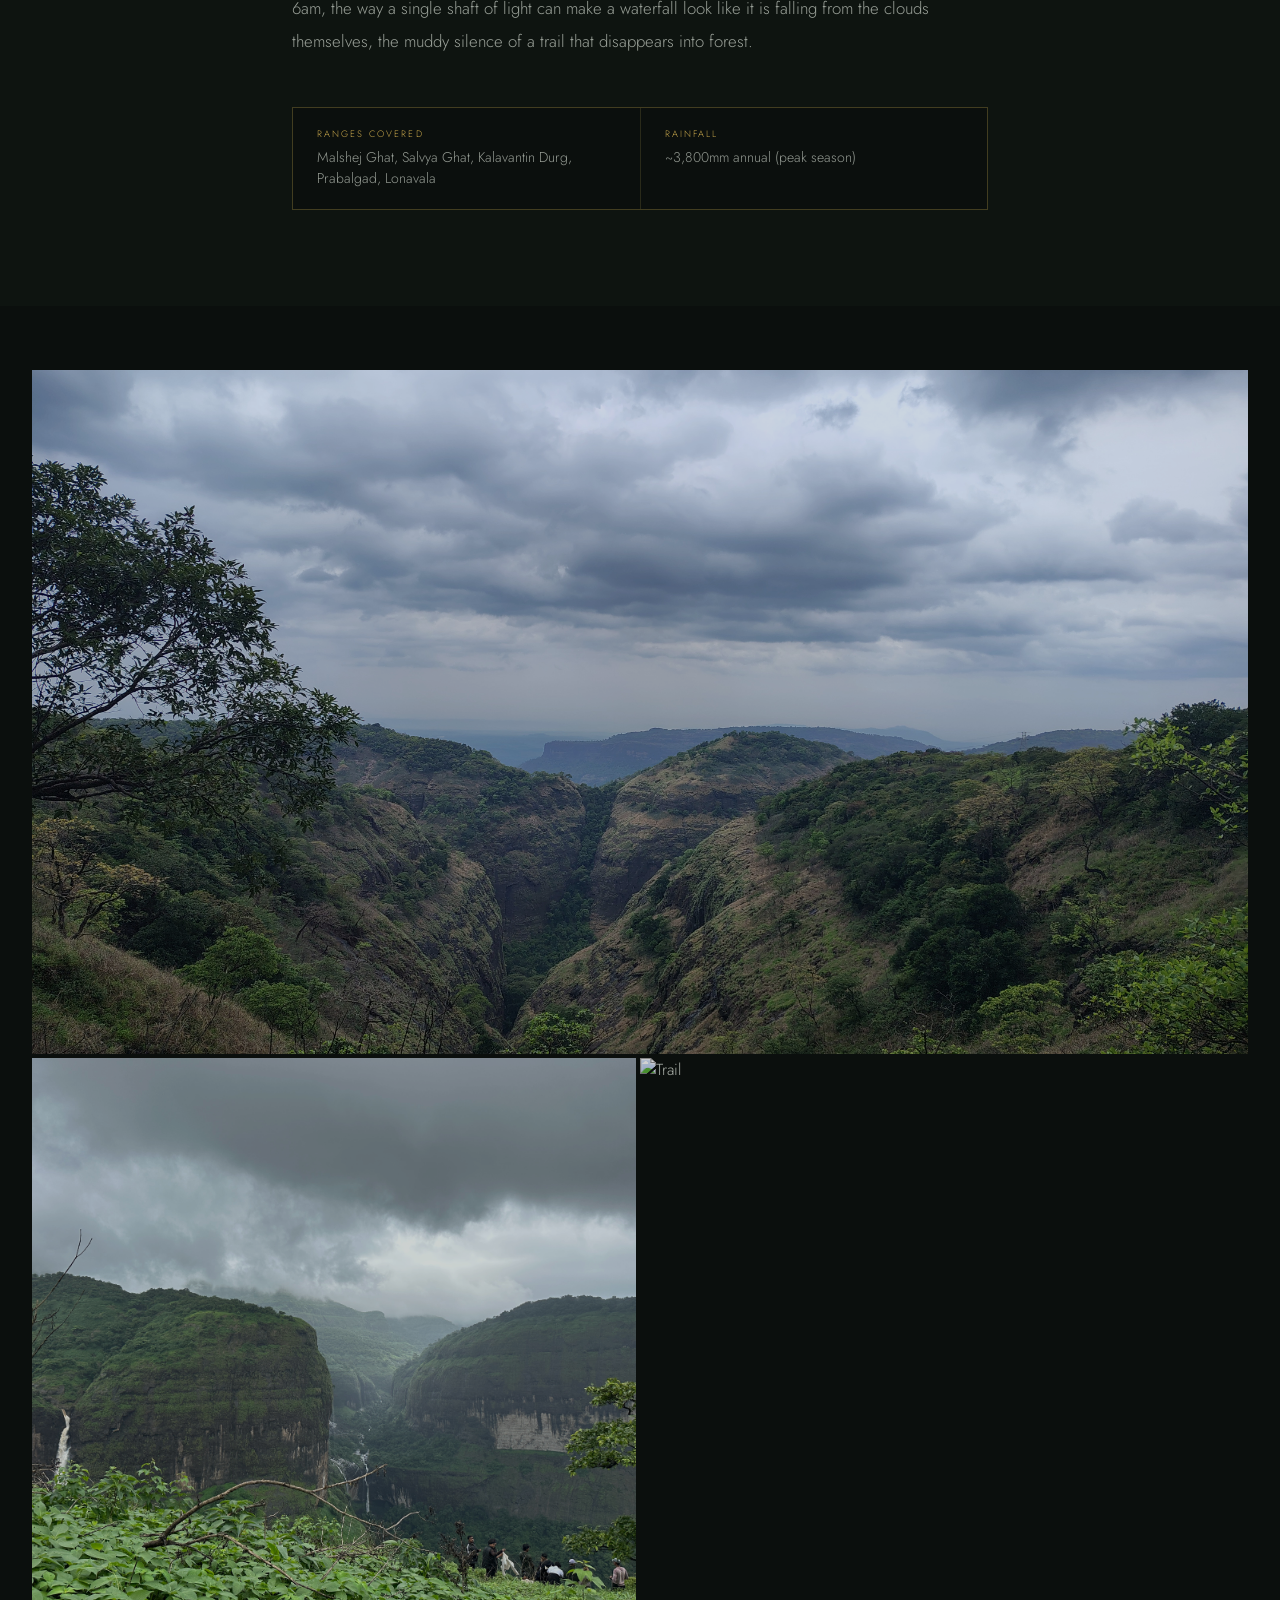
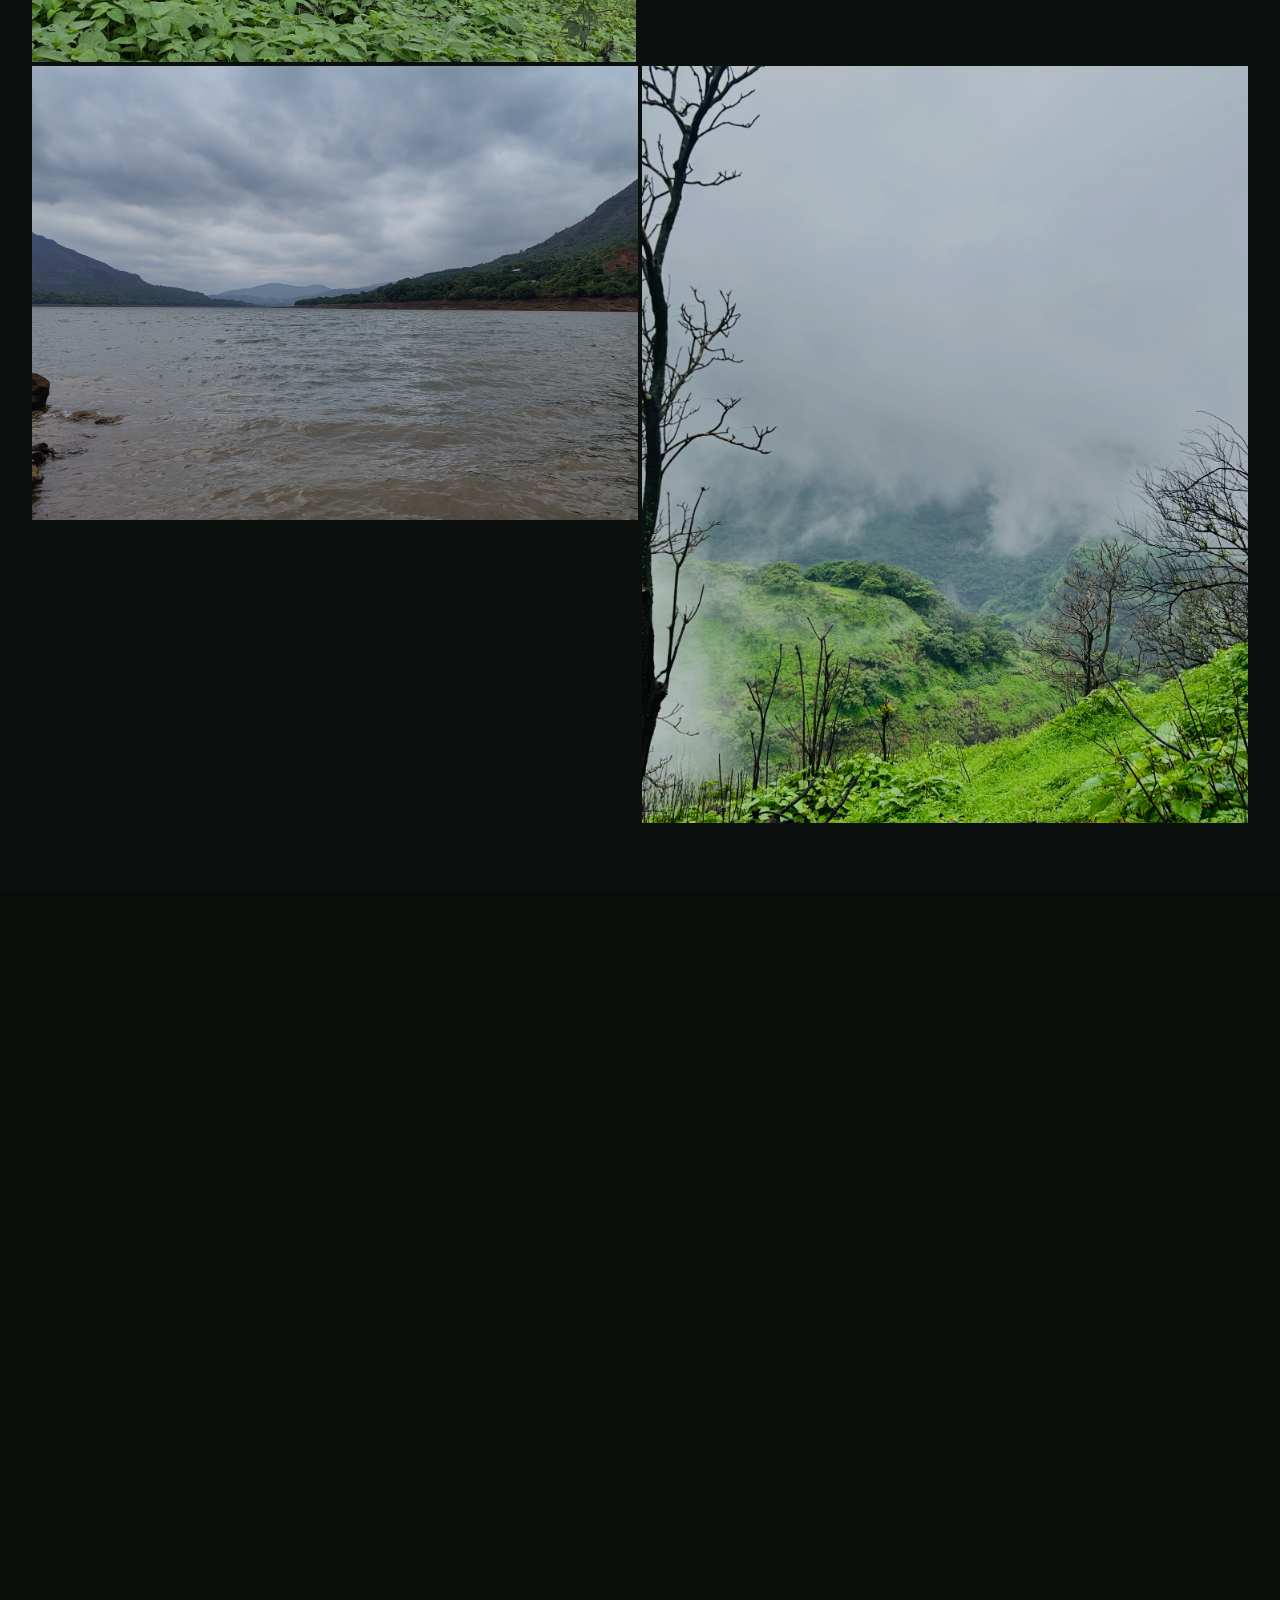
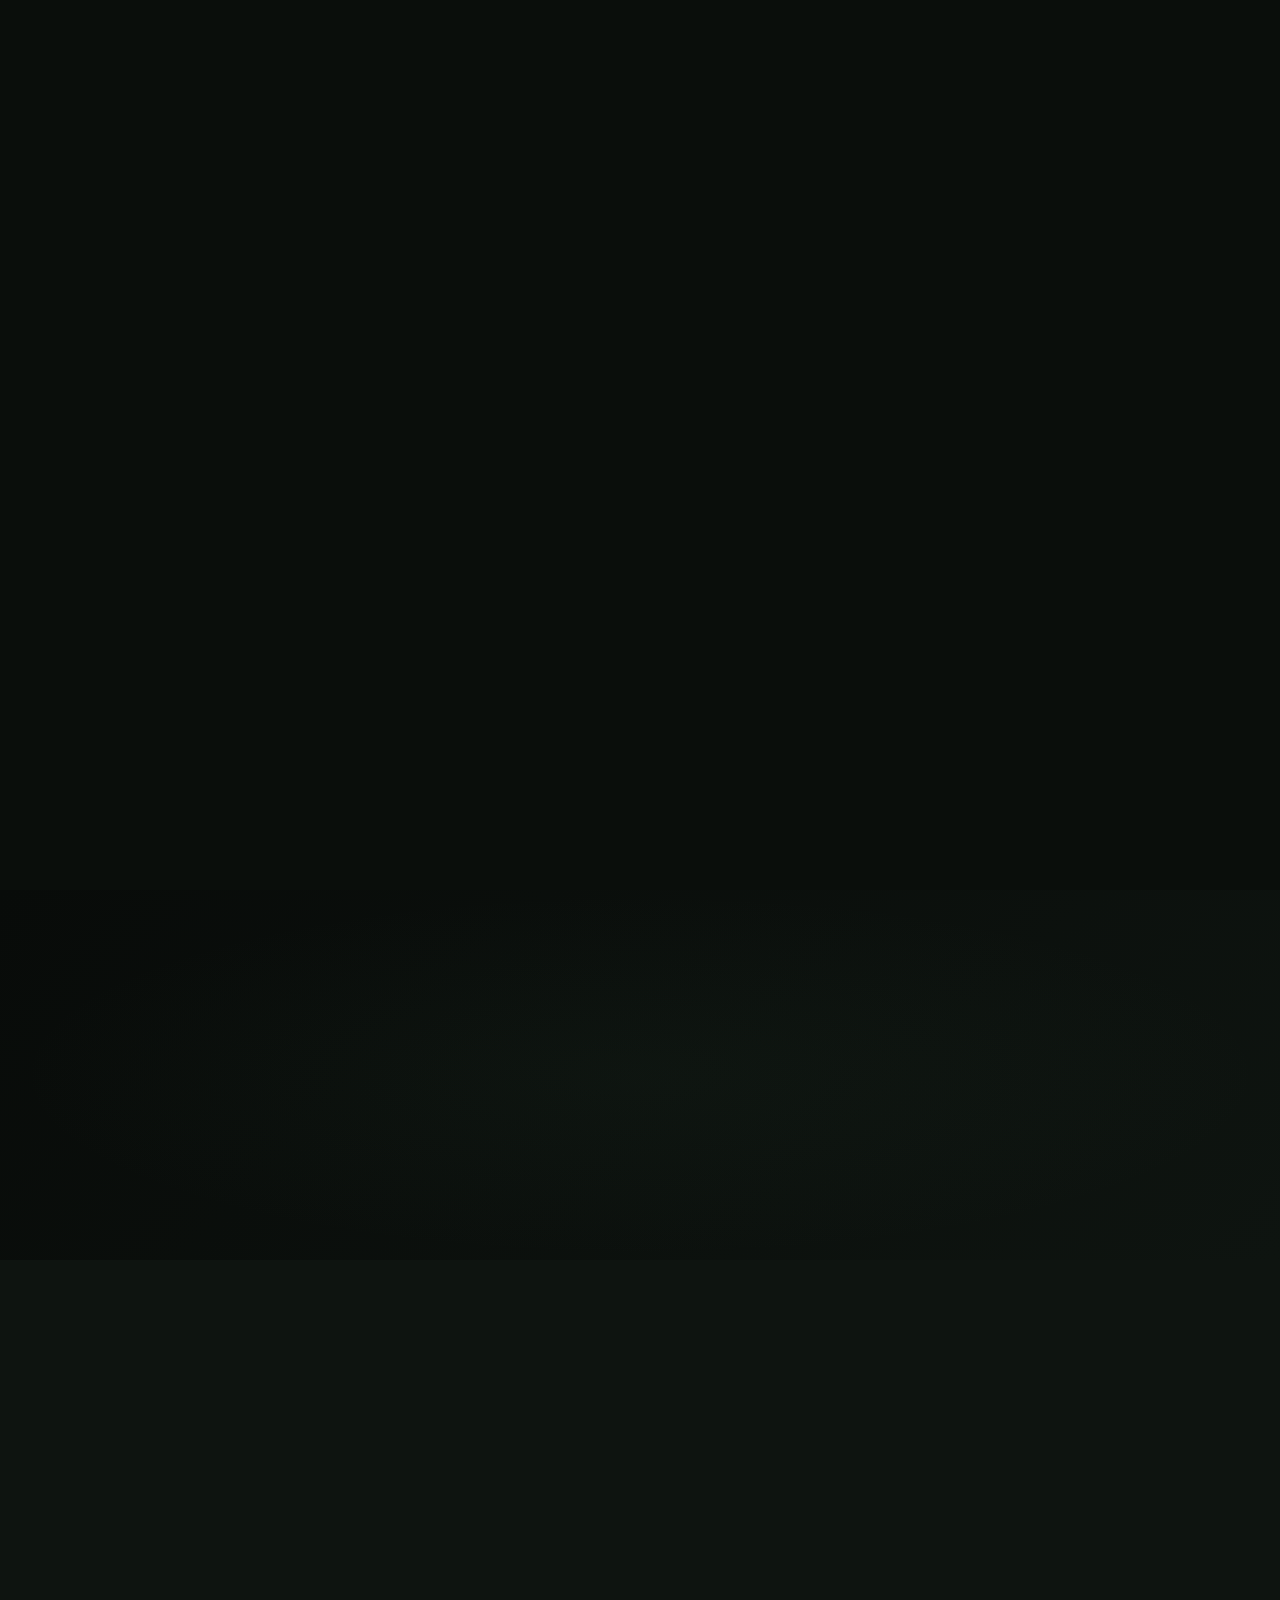
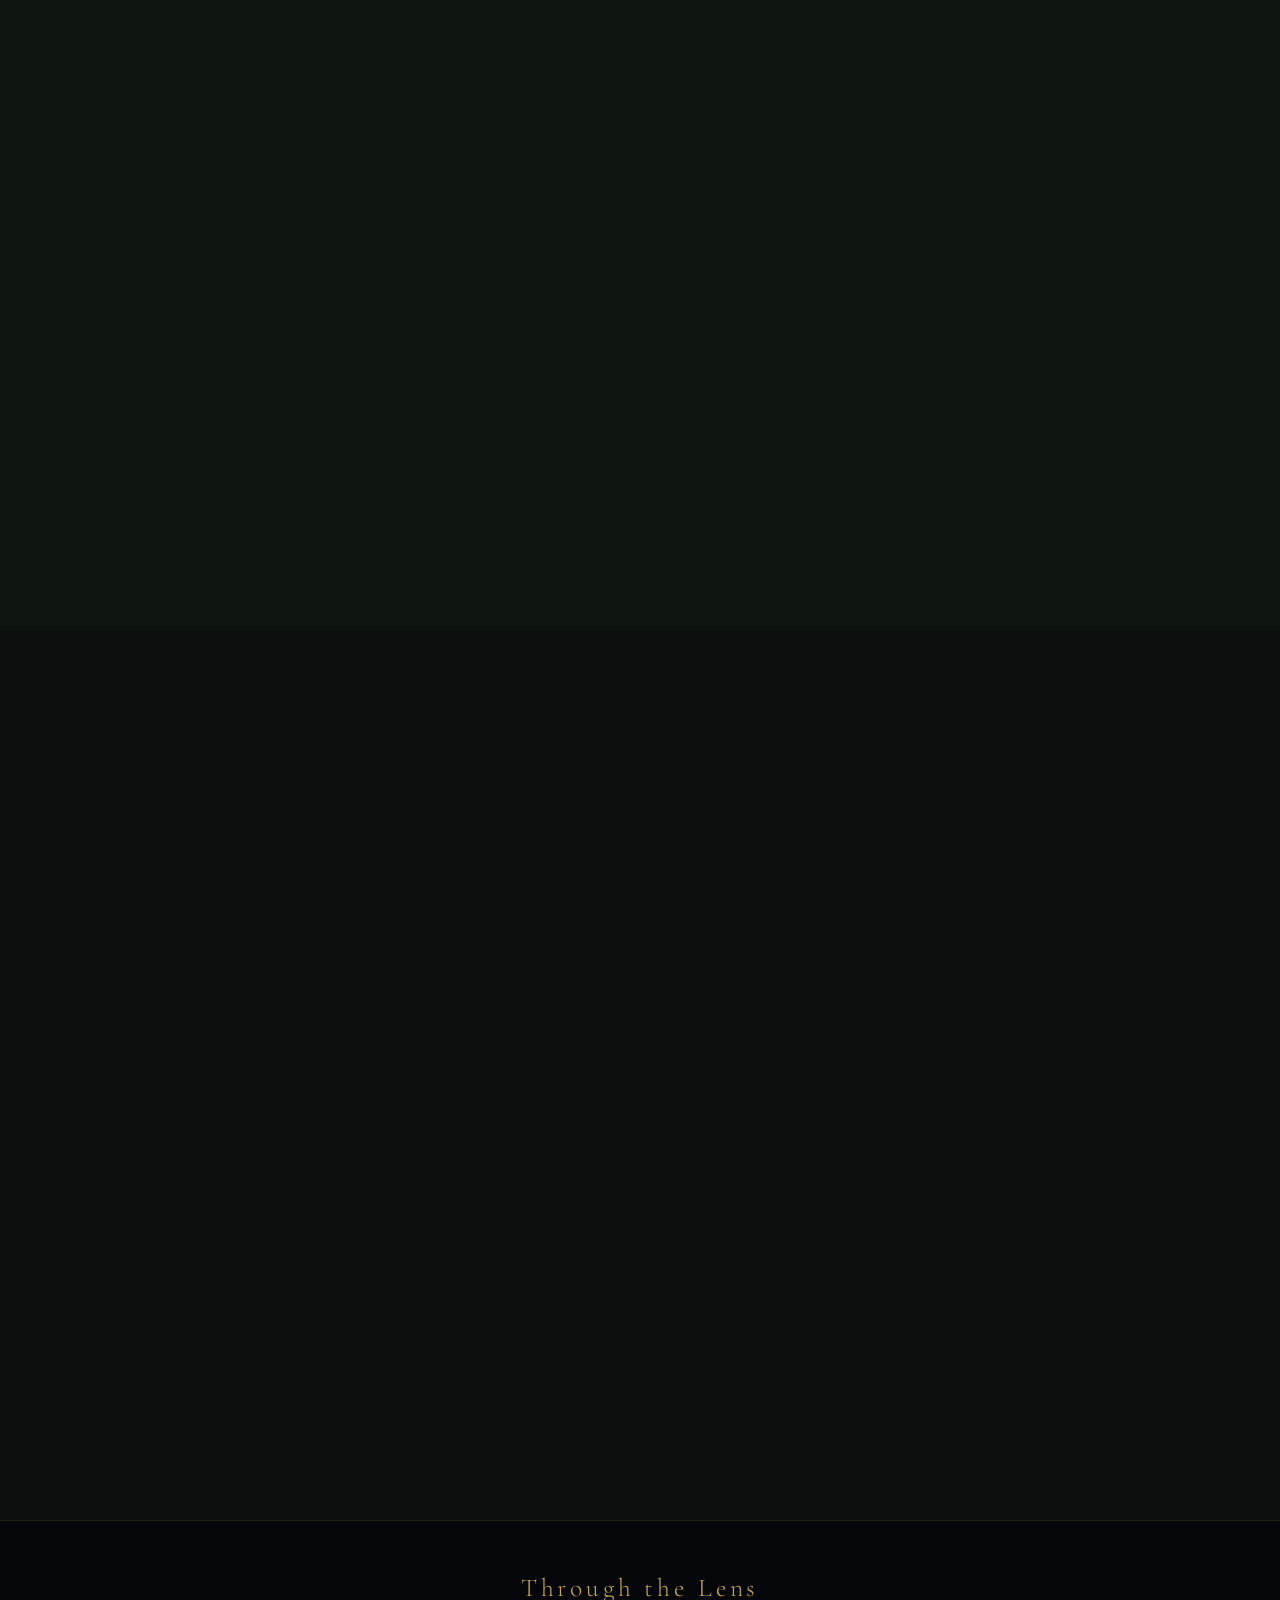
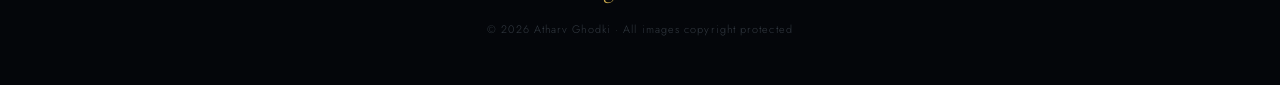
==== commit 41688f1f: "img3 removed" ====
--- a/collection-sahyadris.html
+++ b/collection-sahyadris.html
@@ -84,7 +84,7 @@
 </div>
 <div class="gallery-trio fade-up" style="transition-delay:.1s">
 <!-- <div class="gallery-item wide" onclick="openLb(1)"><img alt="Forest Light" src="https://images.unsplash.com/photo-1441974231531-c6227db76b6e?w=900&amp;q=80"/></div> -->
-<div class="gallery-item wide" onclick="openLb(1)"><img alt="Forest Light" src="assets/images/collections/Whispers of Sahyadris/img3.JPG"/></div>
+<!-- <div class="gallery-item wide" onclick="openLb(1)"><img alt="Forest Light" src="assets/images/collections/Whispers of Sahyadris/img3.jpeg"/></div> -->
 <div class="gallery-item square" onclick="openLb(2)"><img alt="Mountain" src="assets/images/collections/Whispers of Sahyadris/img2.JPG"/></div>
 <div class="gallery-item square" onclick="openLb(3)"><img alt="Trail" src="assets/images/collections/Whispers of Sahyadris/fav4.jpg"/></div>
 </div>
